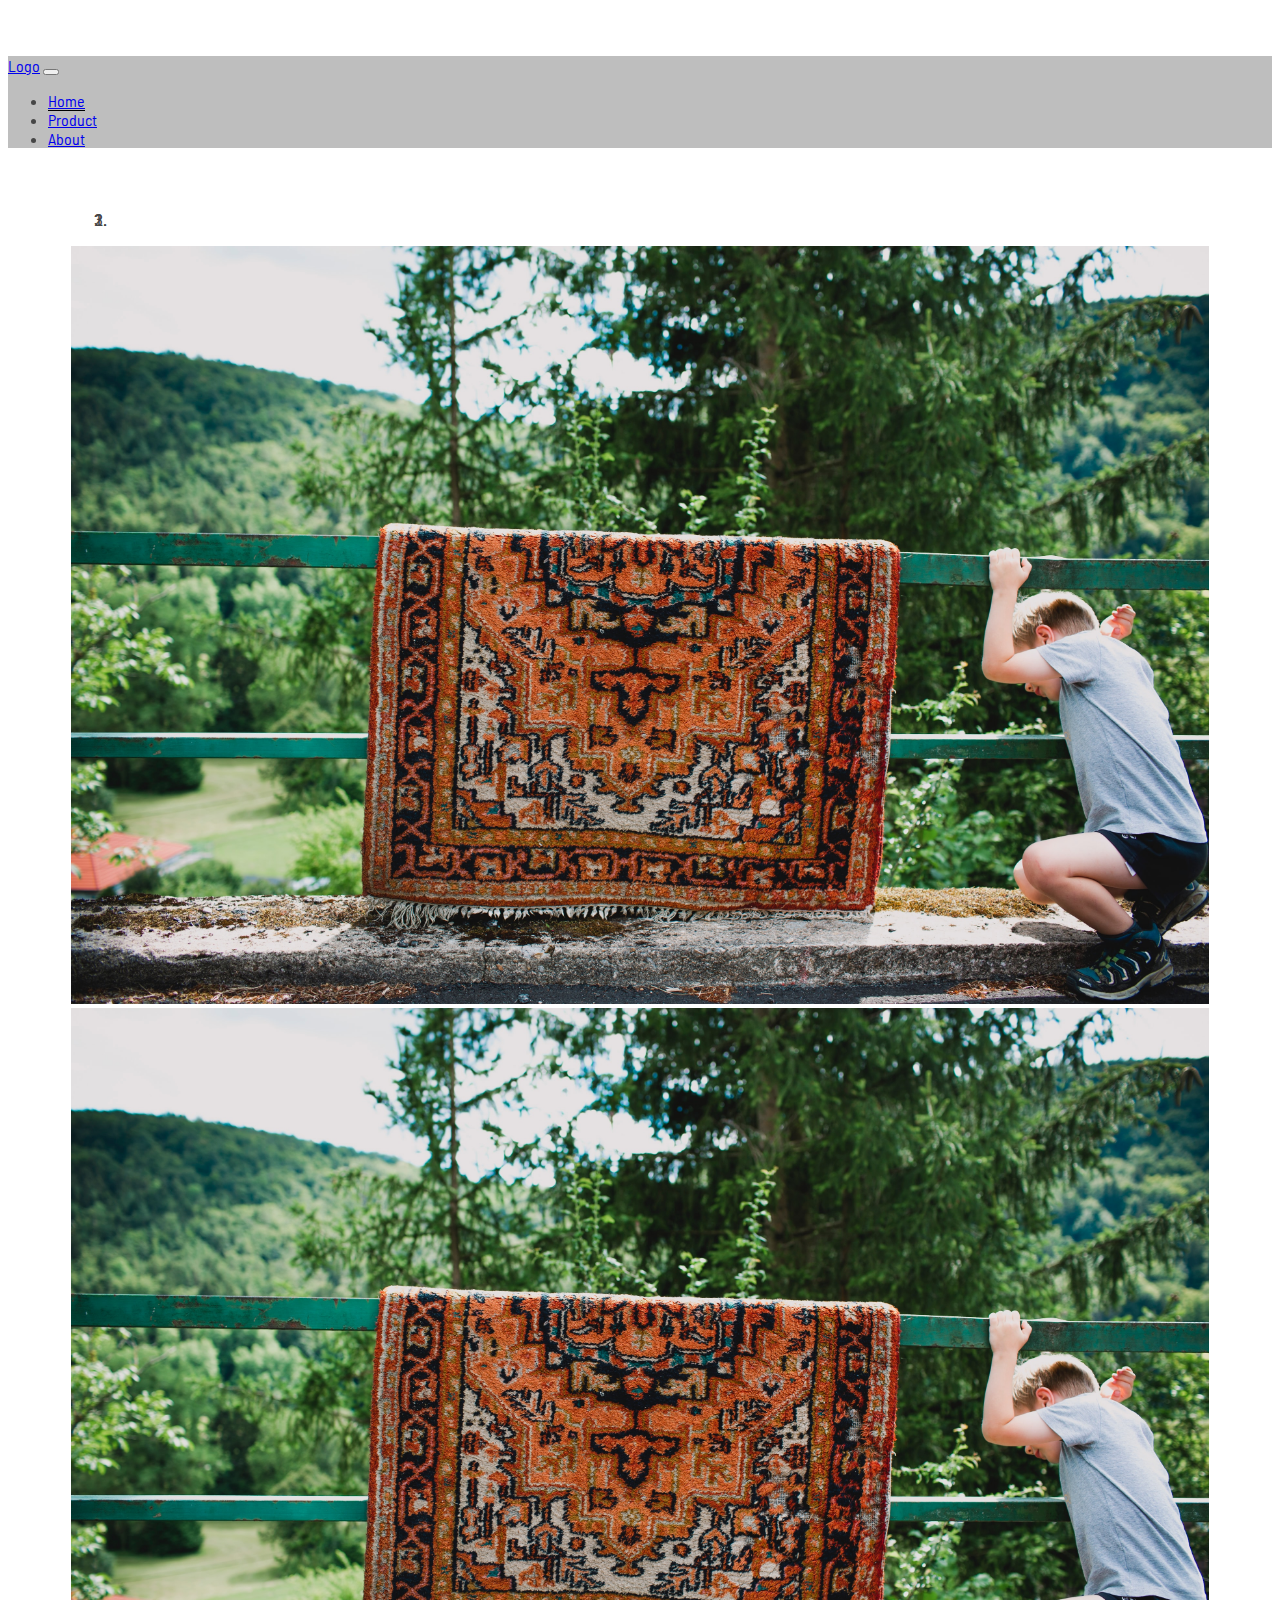
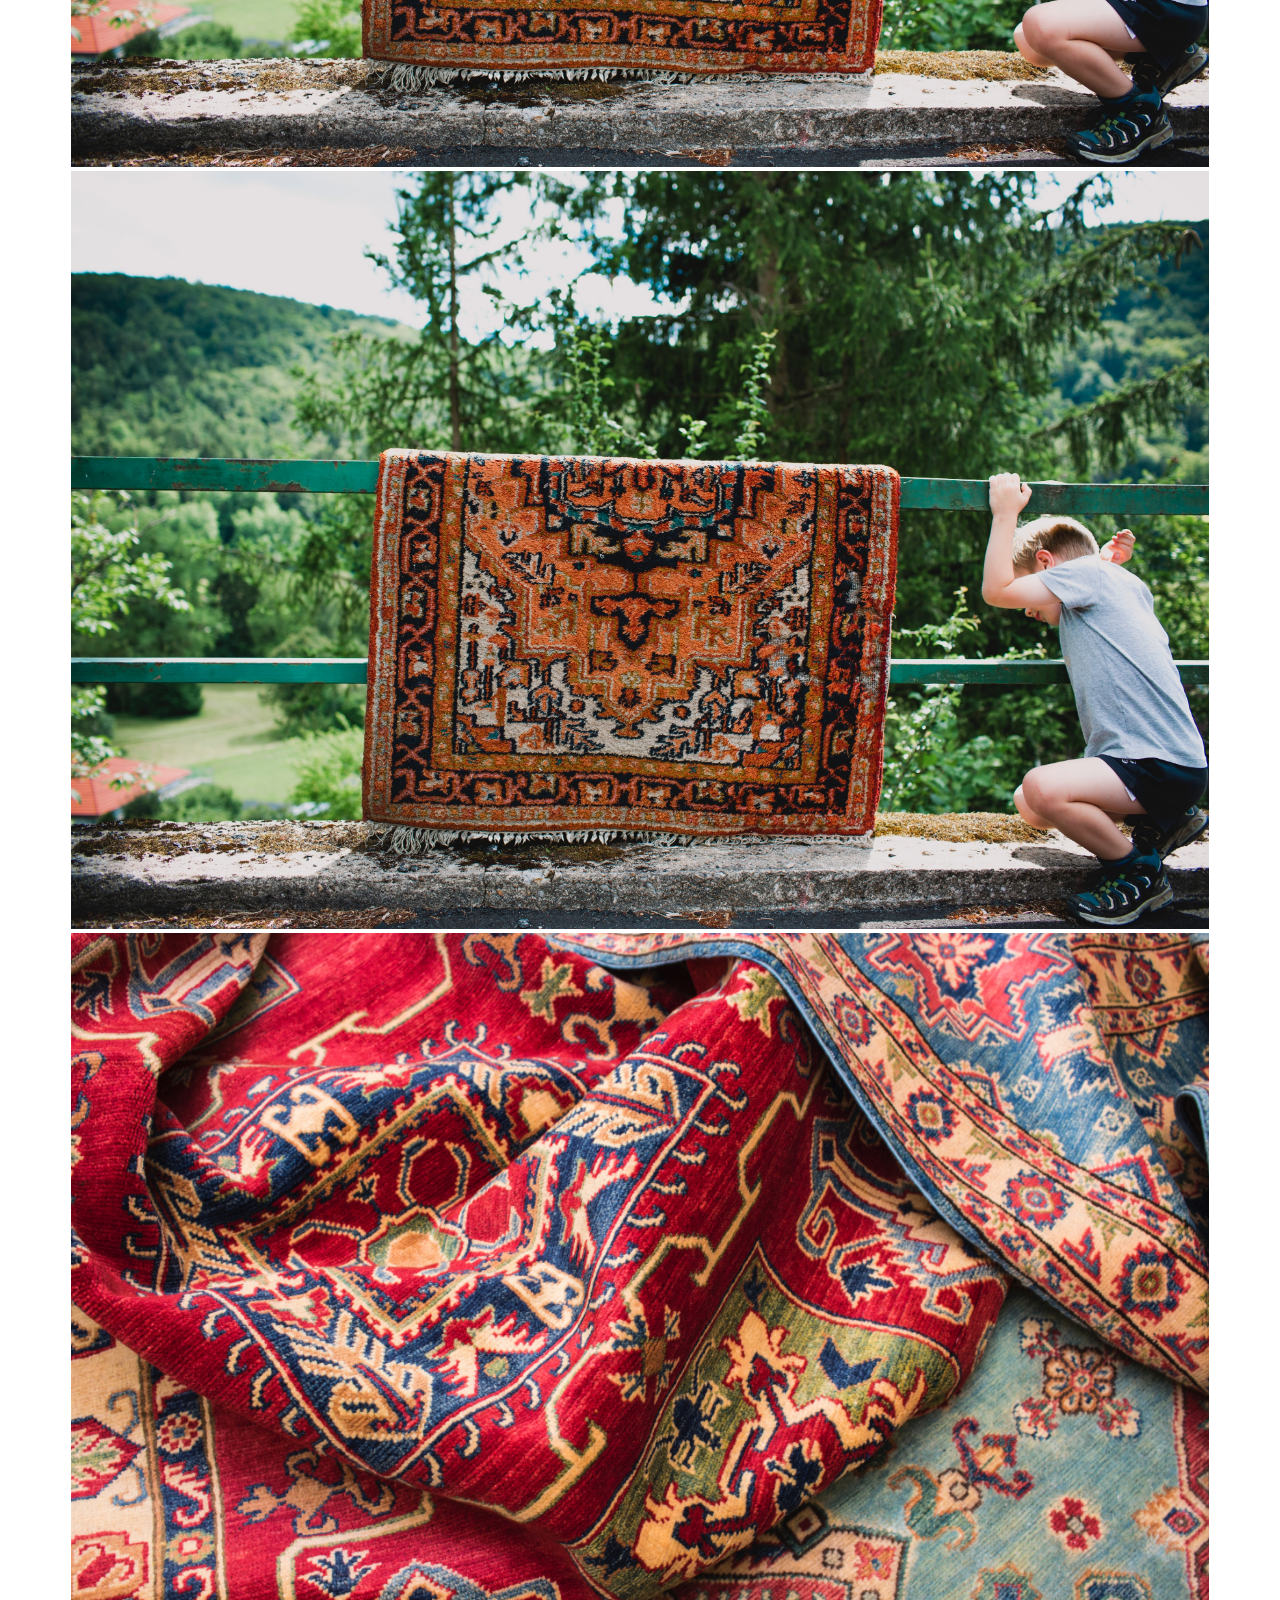
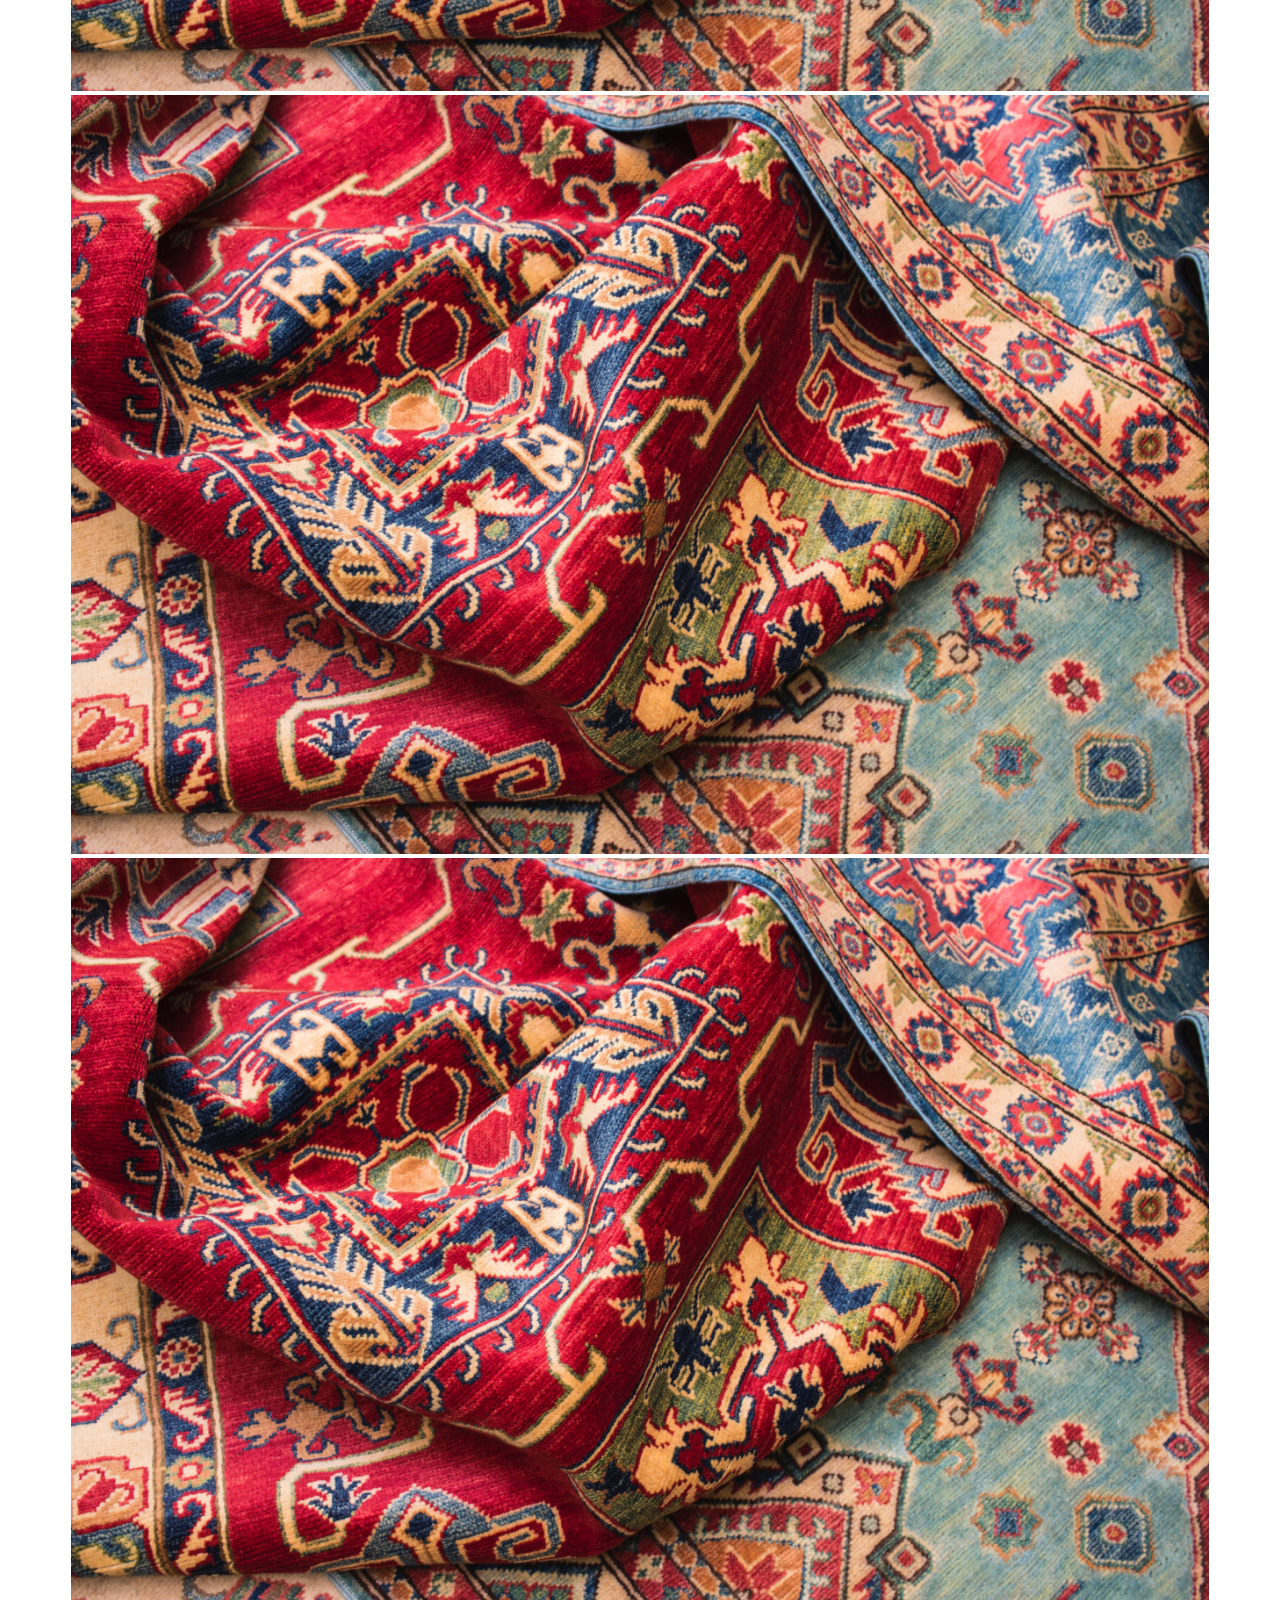
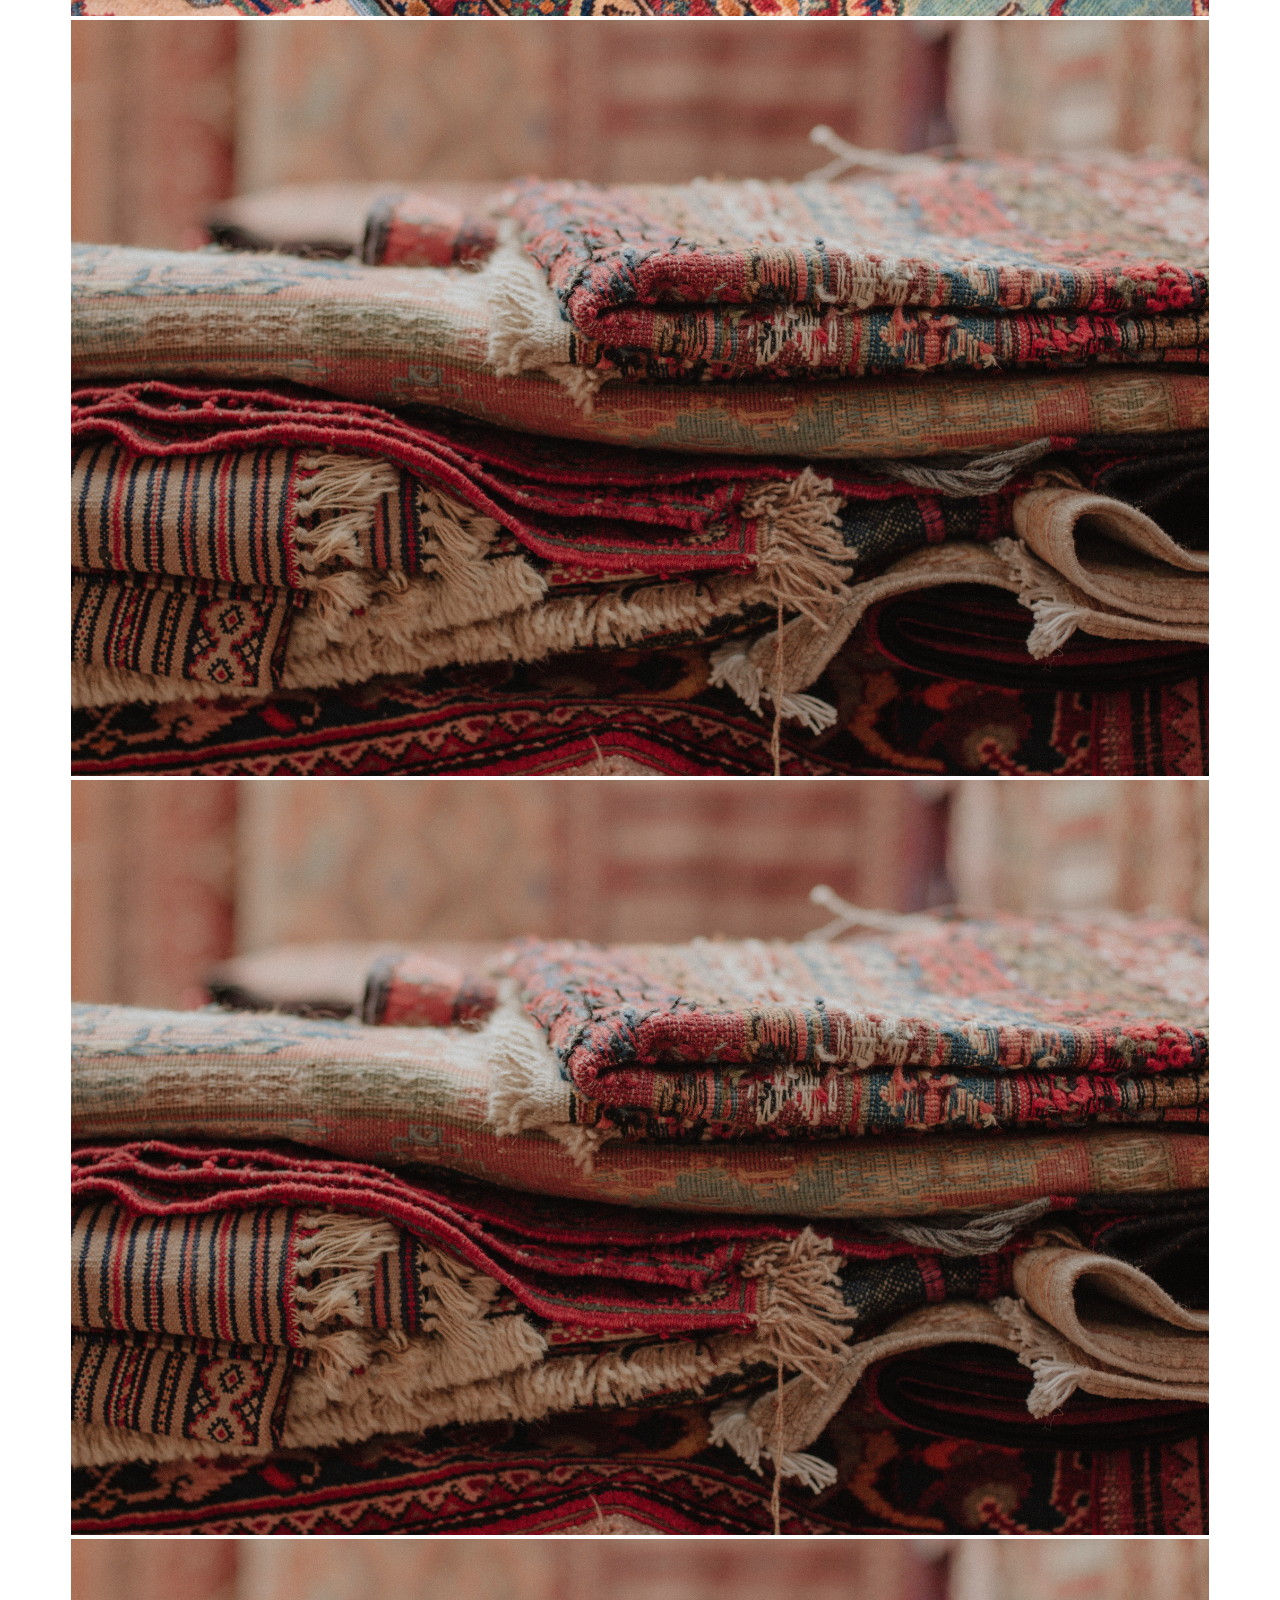
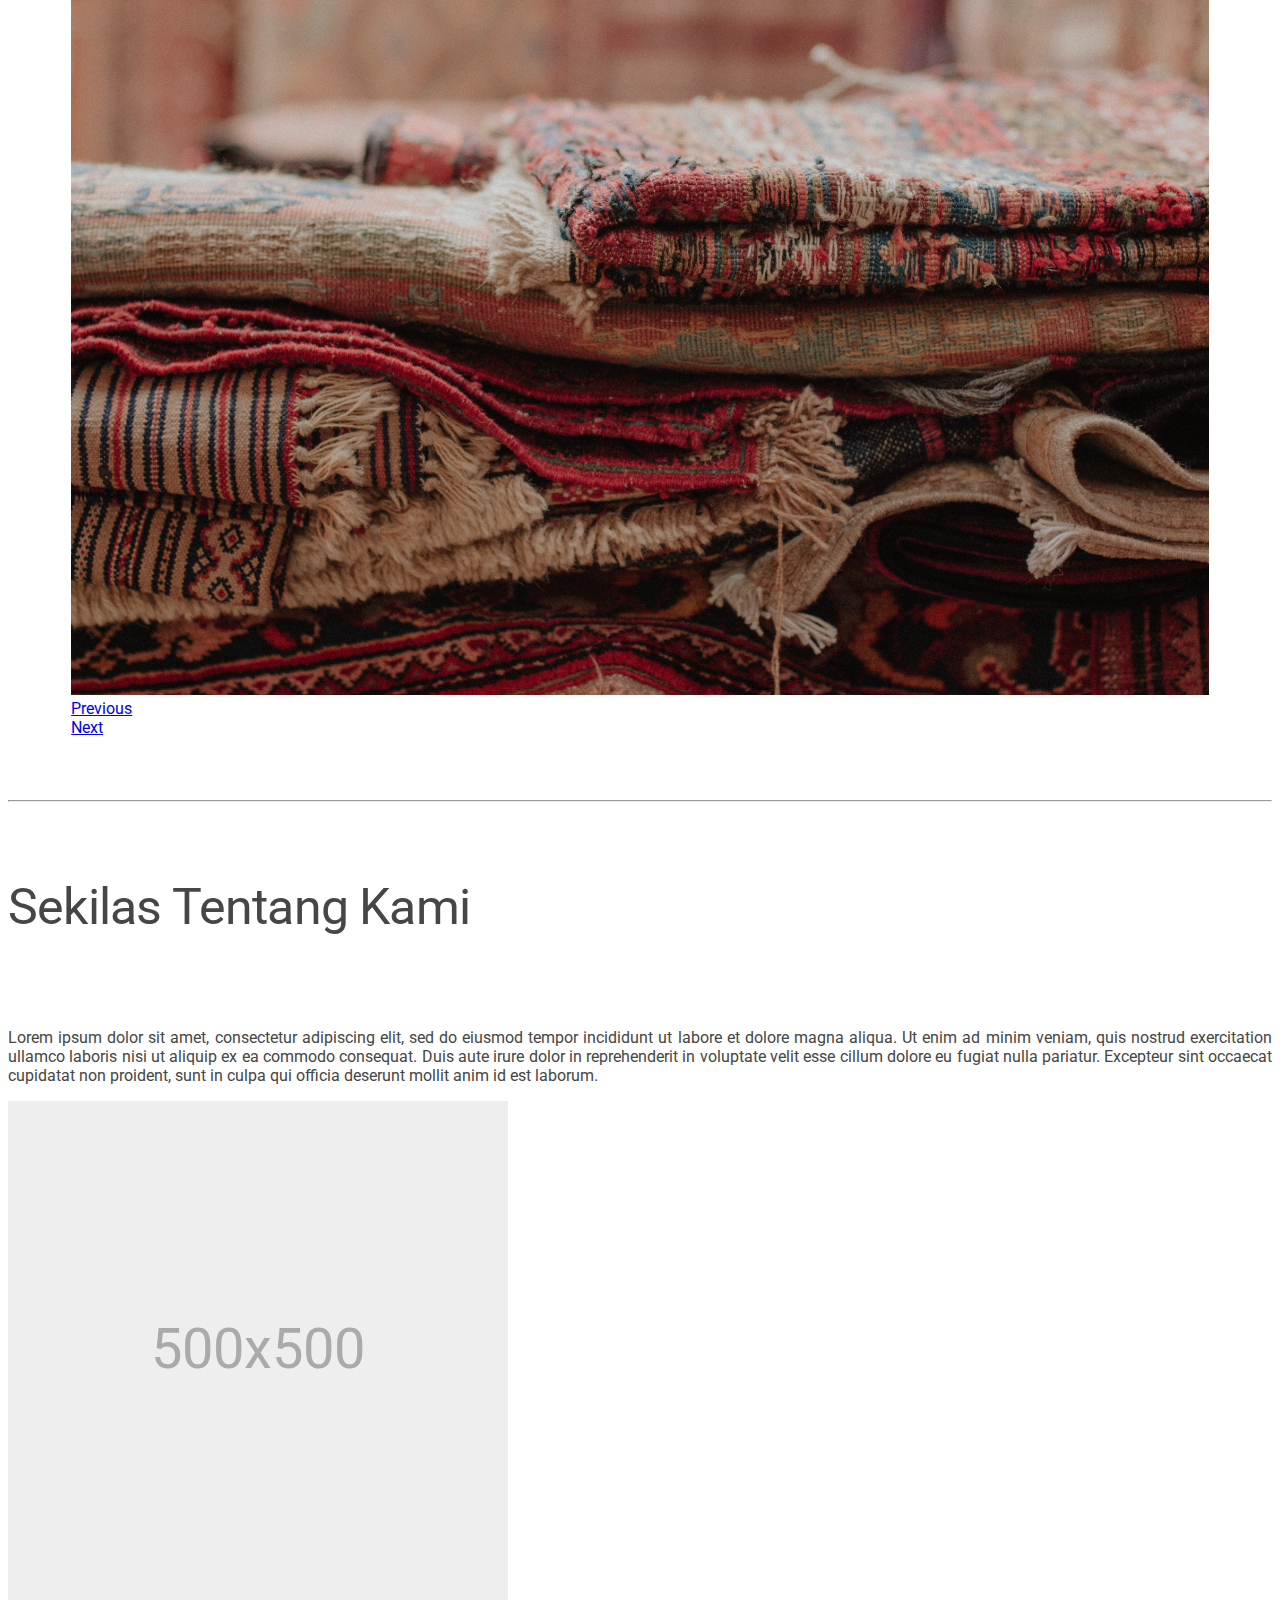
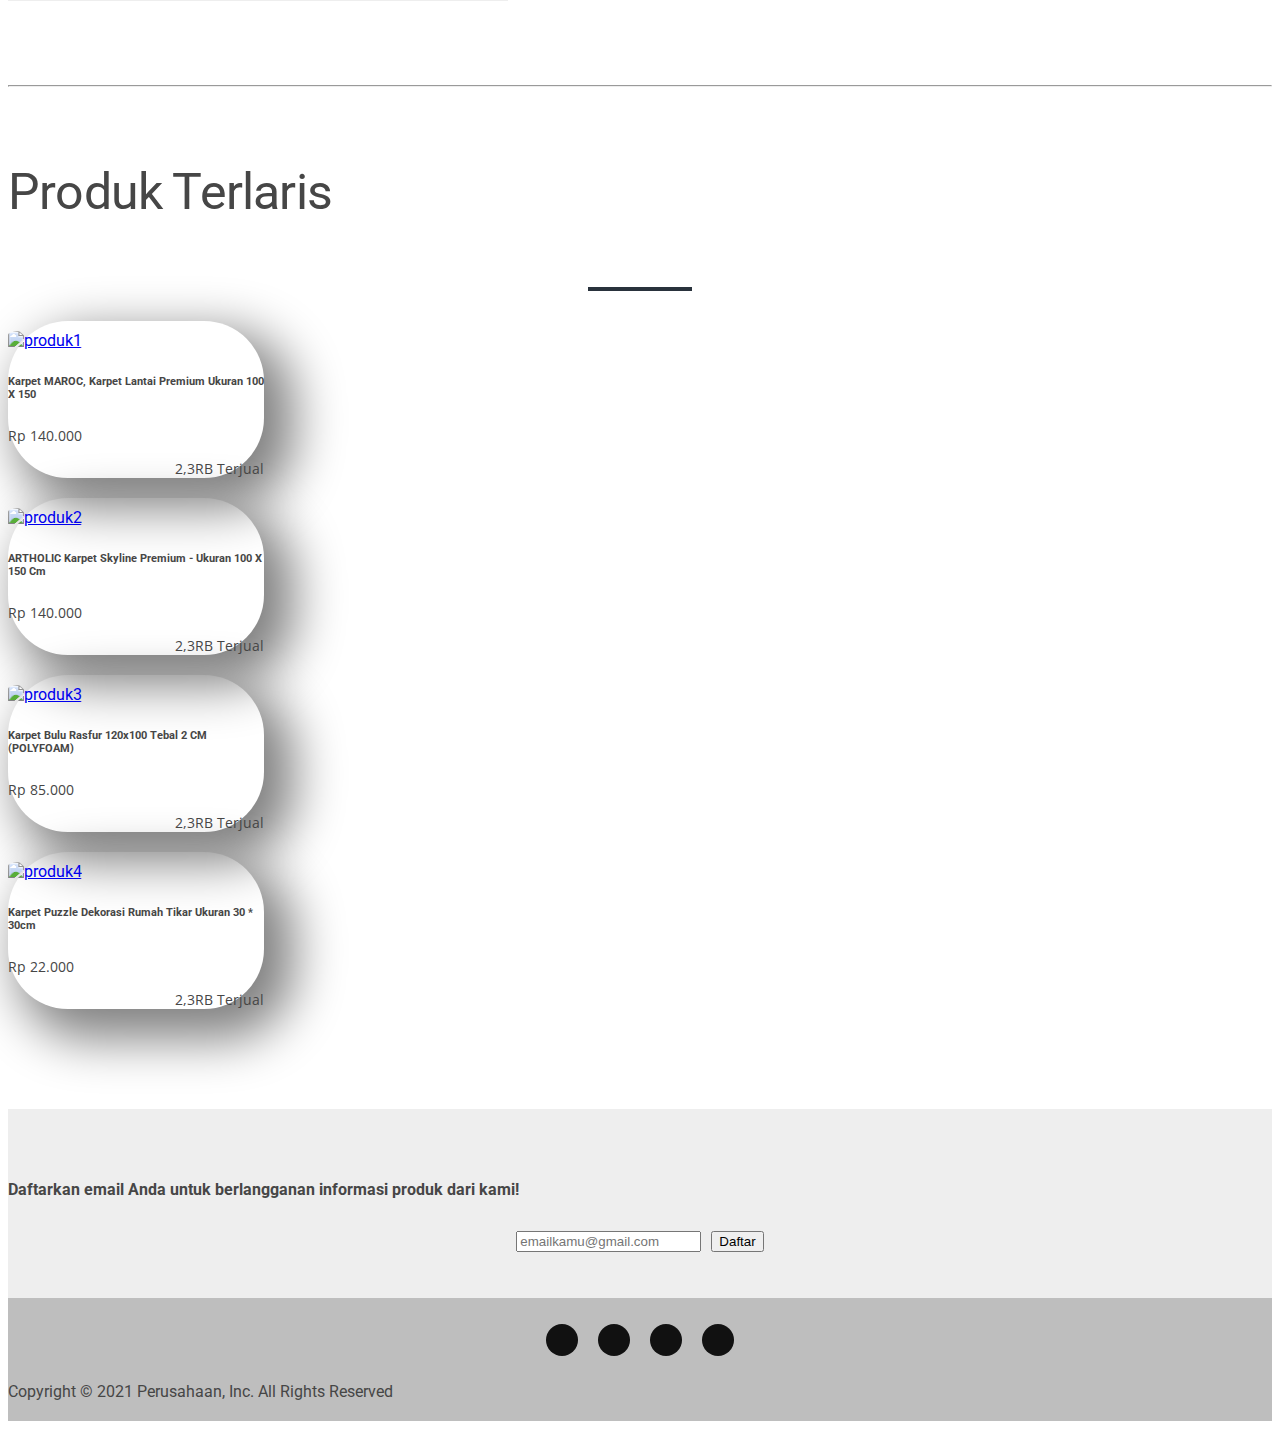
==== index.html @ ca26a79b "Menambahkan index.html, css dan image" ====
<!doctype html>
<html lang="en">

<head>
  <meta charset="utf-8">
  <meta name="viewport" content="width=device-width, initial-scale=1">
  <title>Toko Karpet</title>

  <link rel="canonical" href="https://v5.getbootstrap.com/docs/5.0/examples/carousel/">
  <link rel="preconnect" href="https://fonts.gstatic.com">
  <link href="https://fonts.googleapis.com/css2?family=Open+Sans:wght@700&display=swap" rel="stylesheet">
  <link href="https://fonts.googleapis.com/css2?family=Barlow+Semi+Condensed:wght@300&display=swap" rel="stylesheet">
  <link href="https://fonts.googleapis.com/css2?family=Roboto&display=swap" rel="stylesheet">

  <!-- Bootstrap core CSS -->
  <link rel="stylesheet" href="https://stackpath.bootstrapcdn.com/bootstrap/5.0.0-alpha1/css/bootstrap.min.css"
    integrity="sha384-r4NyP46KrjDleawBgD5tp8Y7UzmLA05oM1iAEQ17CSuDqnUK2+k9luXQOfXJCJ4I" crossorigin="anonymous">
  <script src="https://stackpath.bootstrapcdn.com/bootstrap/5.0.0-alpha1/js/bootstrap.min.js"
    integrity="sha384-oesi62hOLfzrys4LxRF63OJCXdXDipiYWBnvTl9Y9/TRlw5xlKIEHpNyvvDShgf/"
    crossorigin="anonymous"></script>
  <script src="https://cdn.jsdelivr.net/npm/popper.js@1.16.0/dist/umd/popper.min.js"
    integrity="sha384-Q6E9RHvbIyZFJoft+2mJbHaEWldlvI9IOYy5n3zV9zzTtmI3UksdQRVvoxMfooAo"
    crossorigin="anonymous"></script>
  <script src="https://kit.fontawesome.com/c8e4d183c2.js" crossorigin="anonymous"></script>

  <!-- Custom styles for this template -->
  <link href="/css/style.css" rel="stylesheet">
</head>

<body>

  <header>
    <nav class="navbar navbar-expand-md navbar-light fixed-top">
      <div class="container">
        <a class="navbar-brand" href="#">Logo</a>
        <button class="navbar-toggler" type="button" data-toggle="collapse" data-target="#navbarCollapse"
          aria-controls="navbarCollapse" aria-expanded="false" aria-label="Toggle navigation">
          <span class="navbar-toggler-icon"></span>
        </button>
        <div class="collapse navbar-collapse" id="navbarCollapse" >
          <ul class="navbar-nav text-center ml-auto mb-2 mb-md-0" >
            <li class="nav-item active">
              <a class="nav-link" aria-current="page" href="#">Home</a>
            </li>
            <li class="nav-item">
              <a class="nav-link" href="#">Product</a>
            </li>
            <li class="nav-item">
              <a class="nav-link" href="#"">About</a>
            </li>
          </ul>
        </div>
      </div>
    </nav>
  </header>

  <main>

    <div id="myCarousel" class="carousel slide" data-ride="carousel">
      <ol class="carousel-indicators">
        <li data-target="#myCarousel" data-slide-to="0" class="active"></li>
        <li data-target="#myCarousel" data-slide-to="1"></li>
        <li data-target="#myCarousel" data-slide-to="2"></li>
      </ol>
      <div class="carousel-inner">
        <div class="carousel-item active">
          <div class="row">
            <div class="col">
                <a href="#">
                    <img src="img/1.jpg" alt="Image" style="max-width: 100%;">
                </a>
            </div>
            <div class="col">
                <a href="#">
                    <img src="img/1.jpg" alt="Image" style="max-width: 100%;">
                </a>
            </div>
            <div class="col">
                <a href="#">
                    <img src="img/1.jpg" alt="Image" style="max-width: 100%;">
                </a>
            </div>
          </div>
        </div>
        <div class="carousel-item">
          <div class="row">
            <div class="col">
                <a href="#">
                    <img src="img/2.jpg" alt="Image" style="max-width:100%;">
                </a>
            </div>
            <div class="col">
                <a href="#">
                    <img src="img/2.jpg" alt="Image" style="max-width:100%;">
                </a>
            </div>
            <div class="col">
                <a href="#">
                    <img src="img/2.jpg" alt="Image" style="max-width:100%;">
                </a>
            </div>
          </div>
        </div>
        <div class="carousel-item">
          <div class="row">
            <div class="col">
                <a href="#">
                    <img src="img/3.jpg" alt="Image" style="max-width:100%;">
                </a>
            </div>
            <div class="col">
                <a href="#">
                    <img src="img/3.jpg" alt="Image" style="max-width:100%;">
                </a>
            </div>
            <div class="col">
                <a href="#">
                    <img src="img/3.jpg" alt="Image" style="max-width:100%;">
                </a>
            </div>
          </div>
        </div>
      </div>
      <a class="carousel-control-prev" href="#myCarousel" role="button" data-slide="prev">
        <span class="carousel-control-prev-icon" aria-hidden="true"></span>
        <span class="sr-only">Previous</span>
      </a>
      <a class="carousel-control-next" href="#myCarousel" role="button" data-slide="next">
        <span class="carousel-control-next-icon" aria-hidden="true"></span>
        <span class="sr-only">Next</span>
      </a>
    </div>


    <!-- Marketing messaging and featurettes
      ================================================== -->
      <!-- Wrap the rest of the page in another container to center all the content. -->
      
    <div class="container marketing">

      <!-- START THE FEATURETTES -->

      <hr class="featurette-divider" style="margin-top: 20px;">

      <div class="row featurette">
        <div class="col-md-7 order-md-2">
          <h2 class="featurette-heading">Sekilas Tentang Kami</h2><br /><br />
          <p class="lead" style="text-align:justify;">Lorem ipsum dolor sit amet, consectetur adipiscing elit, sed do eiusmod tempor incididunt ut labore et dolore magna aliqua. Ut enim ad minim veniam, quis nostrud exercitation ullamco laboris nisi ut aliquip ex ea commodo consequat. Duis aute irure dolor in reprehenderit in voluptate velit esse cillum dolore eu fugiat nulla pariatur. Excepteur sint occaecat cupidatat non proident, sunt in culpa qui officia deserunt mollit anim id est laborum.</p>
        </div>
        <div class="col-md-5 order-md-1">
          <svg class="bd-placeholder-img bd-placeholder-img-lg featurette-image img-fluid mx-auto" width="500"
            height="500" xmlns="http://www.w3.org/2000/svg" aria-label="Placeholder: 500x500"
            preserveAspectRatio="xMidYMid slice" role="img" focusable="false">
            <title>Placeholder</title>
            <rect width="100%" height="100%" fill="#eee" /><text x="50%" y="50%" fill="#aaa" dy=".3em">500x500</text>
        </svg>
    </div>
</div>

<hr class="featurette-divider">

<h2 class="featurette-heading text-center mb-0">Produk Terlaris</h2><br />
<div style="margin:10px auto 30px; width: 100px; border: 2px solid #29323c;"></div>
<div class="row justify-content-center">
  <div class="card mr-3" style="width: 16rem;">
      <a href="#"><img src="https://cf.shopee.co.id/file/49ec6f7599557628868619a25c5a450c"
        class="card-img-top" alt="produk1"></a>
      <div class="card-body">
          <h6 class="card-title">Karpet MAROC, Karpet Lantai Premium Ukuran 100 X 150</h6>
          <p>Rp 140.000</p>
          <div class="row">
            <div class="col">
              <div class="star">  
                <i class="fas fa-star"></i>
                <i class="fas fa-star"></i>
                <i class="fas fa-star"></i>
                <i class="fas fa-star"></i>
                <i class="fas fa-star"></i>
              </div>
            </div>
            <div class="col">
              <p style="text-align: right;">2,3RB Terjual</p>
            </div>
          </div>
      </div>
  </div>
  <div class="card mr-3" style="width: 16rem;">
    <a href="#"><img src="https://cf.shopee.co.id/file/7f1f7db8858b4bcbce43bacedaa20bc1"
      class="card-img-top" alt="produk2"></a>
      <div class="card-body">
          <h6 class="card-title">ARTHOLIC Karpet Skyline Premium - Ukuran 100 X 150 Cm </h6>
          <p >Rp 140.000</p>
          <div class="row">
            <div class="col">
              <div class="star">  
                <i class="fas fa-star"></i>
                <i class="fas fa-star"></i>
                <i class="fas fa-star"></i>
                <i class="fas fa-star"></i>
                <i class="fas fa-star"></i>
              </div>
            </div>
            <div class="col">
              <p style="text-align: right;">2,3RB Terjual</p>
            </div>
          </div>
      </div>
  </div>
  <div class="card mr-3" style="width: 16rem;">
    <a href="#"><img src="https://cf.shopee.co.id/file/08c3db2c6adf3b441f1f9015629a0ccb"
      class="card-img-top" alt="produk3" ></a>    
    <div class="card-body">
        <h6 class="card-title">Karpet Bulu Rasfur 120x100 Tebal 2 CM (POLYFOAM)</h6>
        <p>Rp 85.000</p>
        <div class="row">
          <div class="col">
            <div class="star">  
              <i class="fas fa-star"></i>
              <i class="fas fa-star"></i>
              <i class="fas fa-star"></i>
              <i class="fas fa-star"></i>
              <i class="far fa-star"></i>
            </div>
          </div>
          <div class="col">
            <p style="text-align: right;">2,3RB Terjual</p>
          </div>
        </div>
      </div>
    </div>
        <div class="card mr-3" style="width: 16rem;">
          <a href="#"><img src="https://cf.shopee.co.id/file/e10cc2b2d6896cc6aa17faf5b9c01986"
            class="card-img-top" alt="produk4"></a>
            <div class="card-body">
                <h6 class="card-title"> Karpet Puzzle Dekorasi Rumah Tikar Ukuran 30 * 30cm</h6>
                <p>Rp 22.000</p>
                <div class="row">
                  <div class="col">
                    <div class="star">  
                      <i class="fas fa-star"></i>
                      <i class="fas fa-star"></i>
                      <i class="fas fa-star"></i>
                      <i class="fas fa-star"></i>
                      <i class="far fa-star"></i>
                    </div>
                  </div>
                  <div class="col">
                    <p style="text-align: right;">2,3RB Terjual</p>
                  </div>
                </div>
            </div>
        </div>
    </div>

      <!-- /END THE FEATURETTES -->

    </div><!-- /.container -->

    <div class="langganan text-center" style="margin-top:100px; padding-top: 50px; padding-bottom: 30px;">
      <h4 style="padding-bottom: 10px;">Daftarkan email Anda untuk berlangganan informasi produk dari kami!</h4>
      <form action="#" >
        <div class="sosmed-wrapper">   
          <input type="email" placeholder="emailkamu@gmail.com">       
          <input type="submit" value="Daftar" style="margin-left: 10px;">
        </div>
      </form>
    </div>

    <!-- FOOTER -->
    <footer>
      <div class="container" style="padding-top: 10px;">
        <div class="sosmed-wrapper" style="padding-bottom: 10px;">
          <div class="box-sosmed">
            <a href="#"><i class="fa fa-instagram" aria-hidden="true"></i></a>
          </div>
          <div class="box-sosmed">
            <a href="#"><i class="fa fa-linkedin" aria-hidden="true"></i></a>
          </div>
          <div class="box-sosmed">
            <a href="#"><i class="fa fa-twitter" aria-hidden="true"></i></a>
          </div>
          <div class="box-sosmed">
            <a href="#"><i class="fa fa-facebook" aria-hidden="true"></i></a>
          </div>
        </div>
        <p class="text-center" style="margin-bottom: 0%; padding-bottom: 20px;">Copyright &copy; 2021 Perusahaan, Inc. All Rights Reserved</p>
      </div>
    </footer>
  </main>



</body>

</html>
---- css/style.css ----
.bd-placeholder-img {
    font-size: 1.125rem;
    text-anchor: middle;
    -webkit-user-select: none;
    -moz-user-select: none;
    -ms-user-select: none;
    user-select: none;
  }

  @media (min-width: 768px) {
    .bd-placeholder-img-lg {
      font-size: 3.5rem;
    }
  }

  /* GLOBAL STYLES
  --------------------------------------------- */
  /* Padding below the footer and lighter body text */

  body {
    padding-top: 3rem;
    color: #464646;
    font-family: 'Roboto', sans-serif;
  }

  nav {
      background-color: rgb(190, 190, 190);
      font-family: 'Barlow Semi Condensed';
  }

  .langganan {
    background-color: #eee;
  }

  .nav-link:hover{
    border-bottom: 1px solid black;
  }

  .nav-item.active .nav-link {
    border-bottom: 1px solid black;
  }

  .star {
    margin-left: 12px;
    color: orange;
    font-size: 13px;
  }
  
  /* CUSTOMIZE THE CAROUSEL
  -------------------------------------------- */

  /* Carousel base class */
  .carousel {
    margin: 5%;
    width: auto;
  }

  .col {
    padding: 0%;
  }


  /* MARKETING CONTENT
-------------------------------------------------- */

  /* Center align the text within the three columns below the carousel */
  .marketing .col-lg-4 {
    margin-bottom: 1.5rem;
    text-align: center;
  }

  .marketing h2 {
    font-weight: 400;
  }

  .marketing .col-lg-4 p {
    margin-right: .75rem;
    margin-left: .75rem;
  }


  /* Featurettes
------------------------- */


  /* Thin out the marketing headings */
  .featurette-heading {
    font-weight: 300;
    line-height: 1;
    letter-spacing: -.05rem;
  }

  .card {
    fill: white;
    border-radius: 60px;
    box-shadow: 20px 20px 50px 10px grey;
    margin-bottom: 20px;
  }

  .card-body p {
      font-family: 'Open Sans';
      font-size: 14px;
  }

  .card-img-top {
    border-radius: 20%; 
    margin-top: 10px;
  }

  footer {
    background-color: rgb(190, 190, 190);
  }

  .box-sosmed{
    width: 32px;
    height: 32px;
    margin-left: 10px;
    margin-right: 10px;
    border-radius: 50%;
    background-color: rgb(17, 17, 17);
  }

  .box-sosmed i {
    vertical-align: bottom;
    font-size: 18px;
    color: #eee;
  }
  
  .sosmed-wrapper {
    text-align: center;
    margin-top: 1em;
    margin-bottom: 1em;
    display: flex;
    padding: 0px 10%;
    -webkit-box-pack: justify;
    justify-content: center;
  }

  .carousel-control-prev, .carousel-control-next, .carousel-indicators{
    display: none;
  }

  .imghide {
      display: none;
  }

  /* RESPONSIVE CSS
-------------------------------------------------- */

  @media (min-width: 40em) {

    /* Bump up size of carousel content */

    .featurette-heading {
      font-size: 50px;
    }
    .featurette-divider {
      margin: 5rem 0;
    }
    .carousel-control-prev, .carousel-control-next, .carousel-indicators{
      display:flex;
    }
    
  }
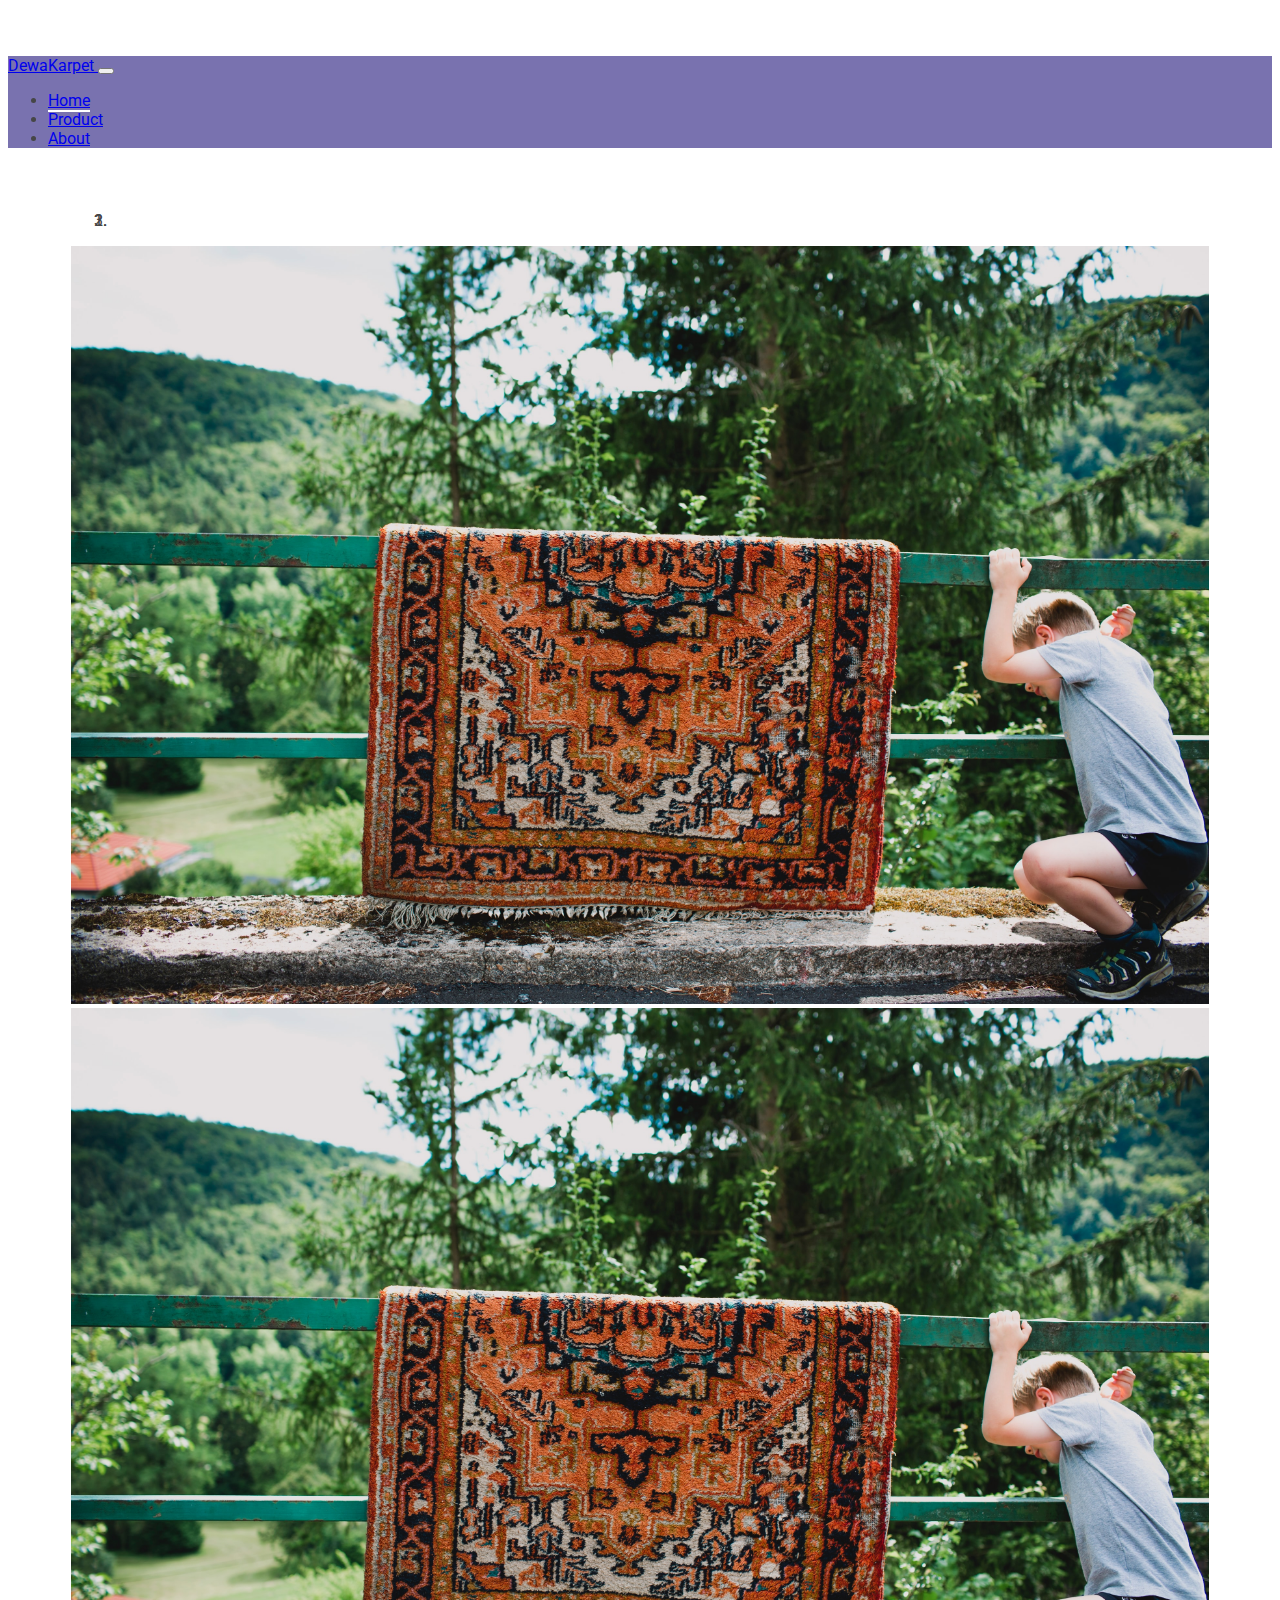
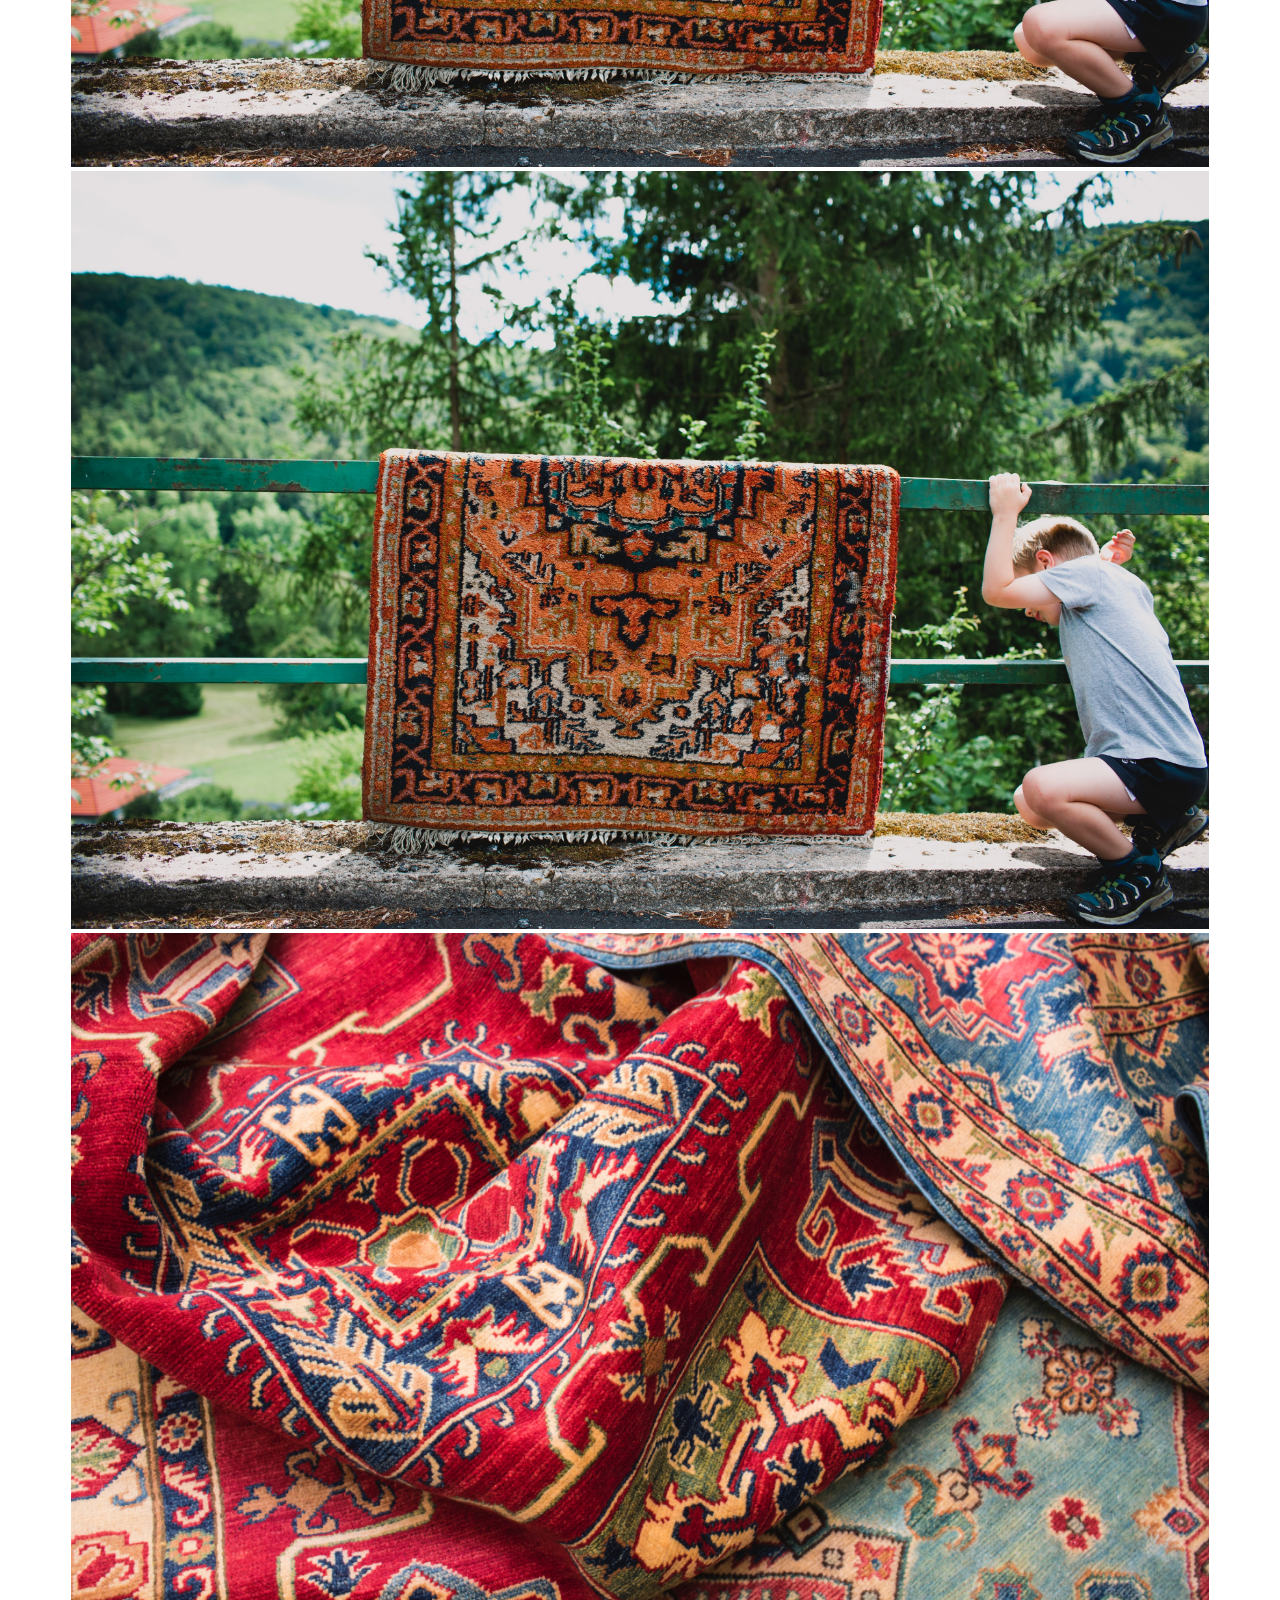
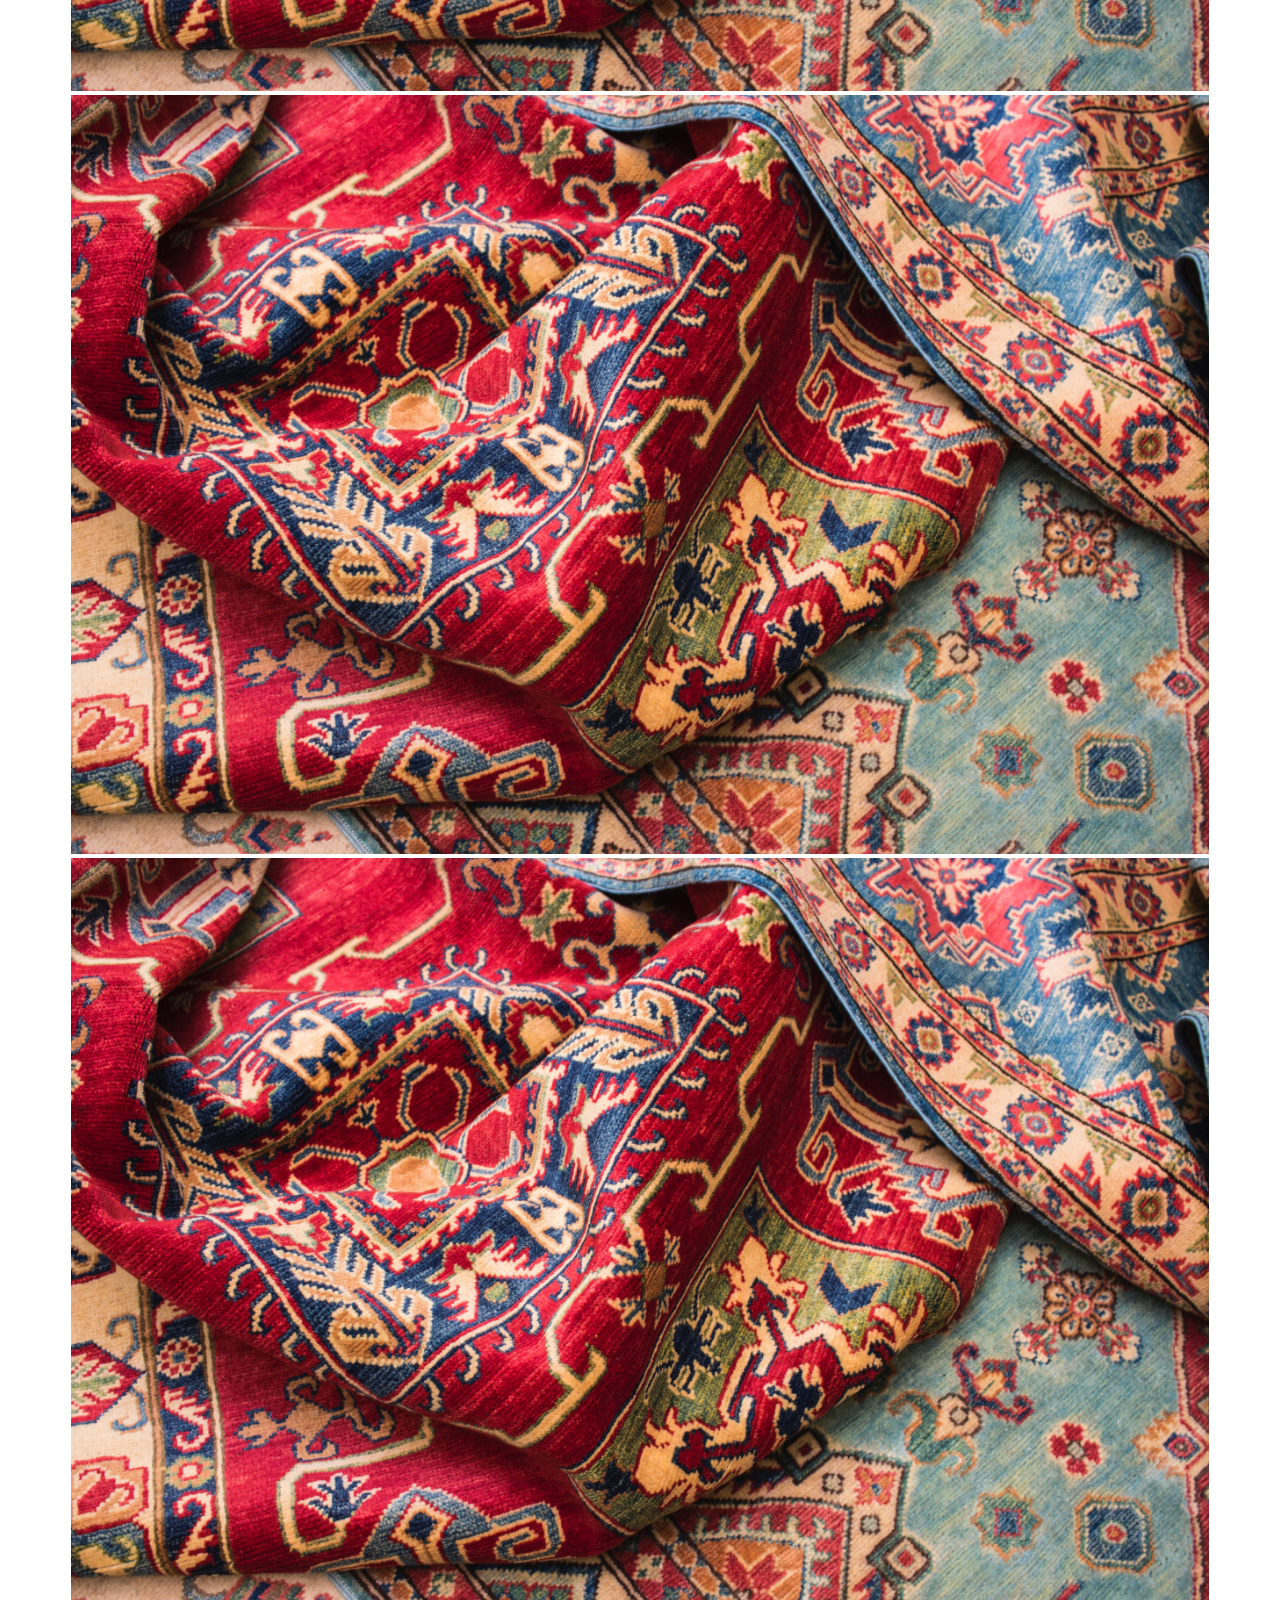
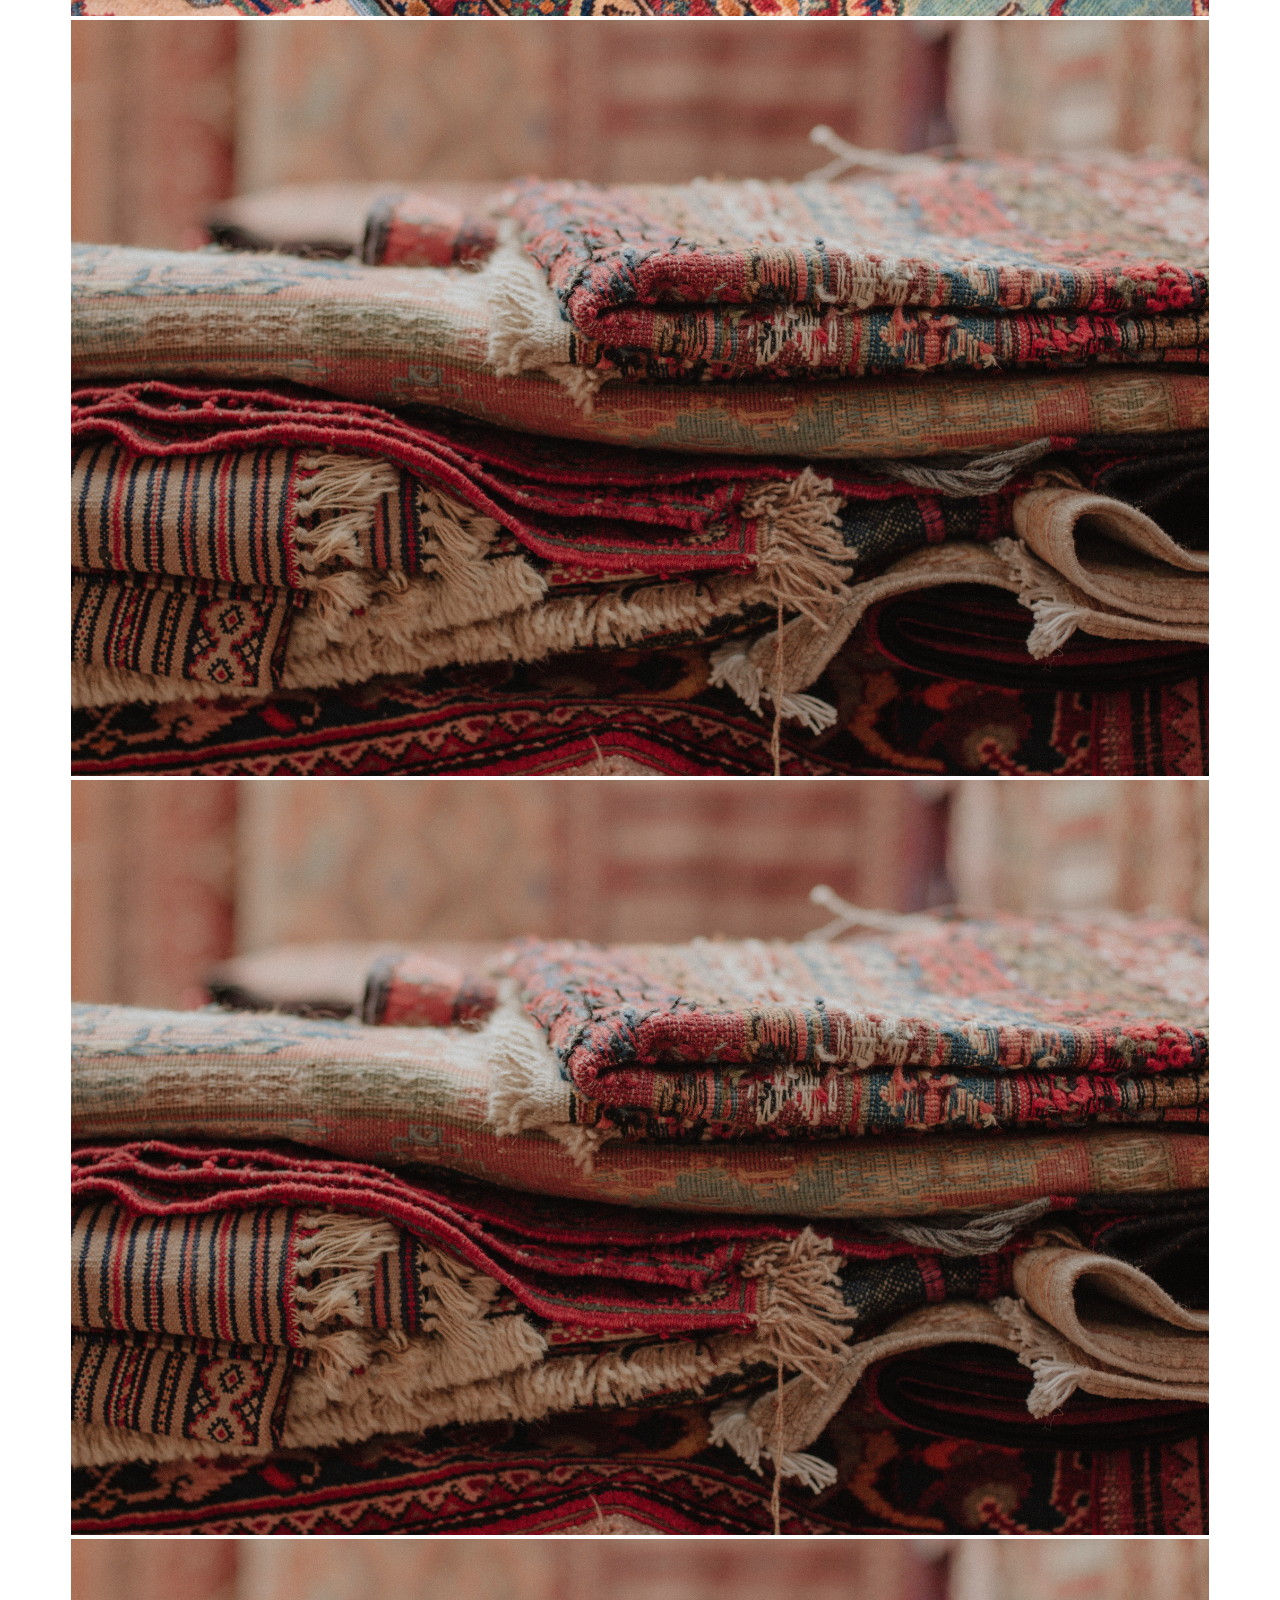
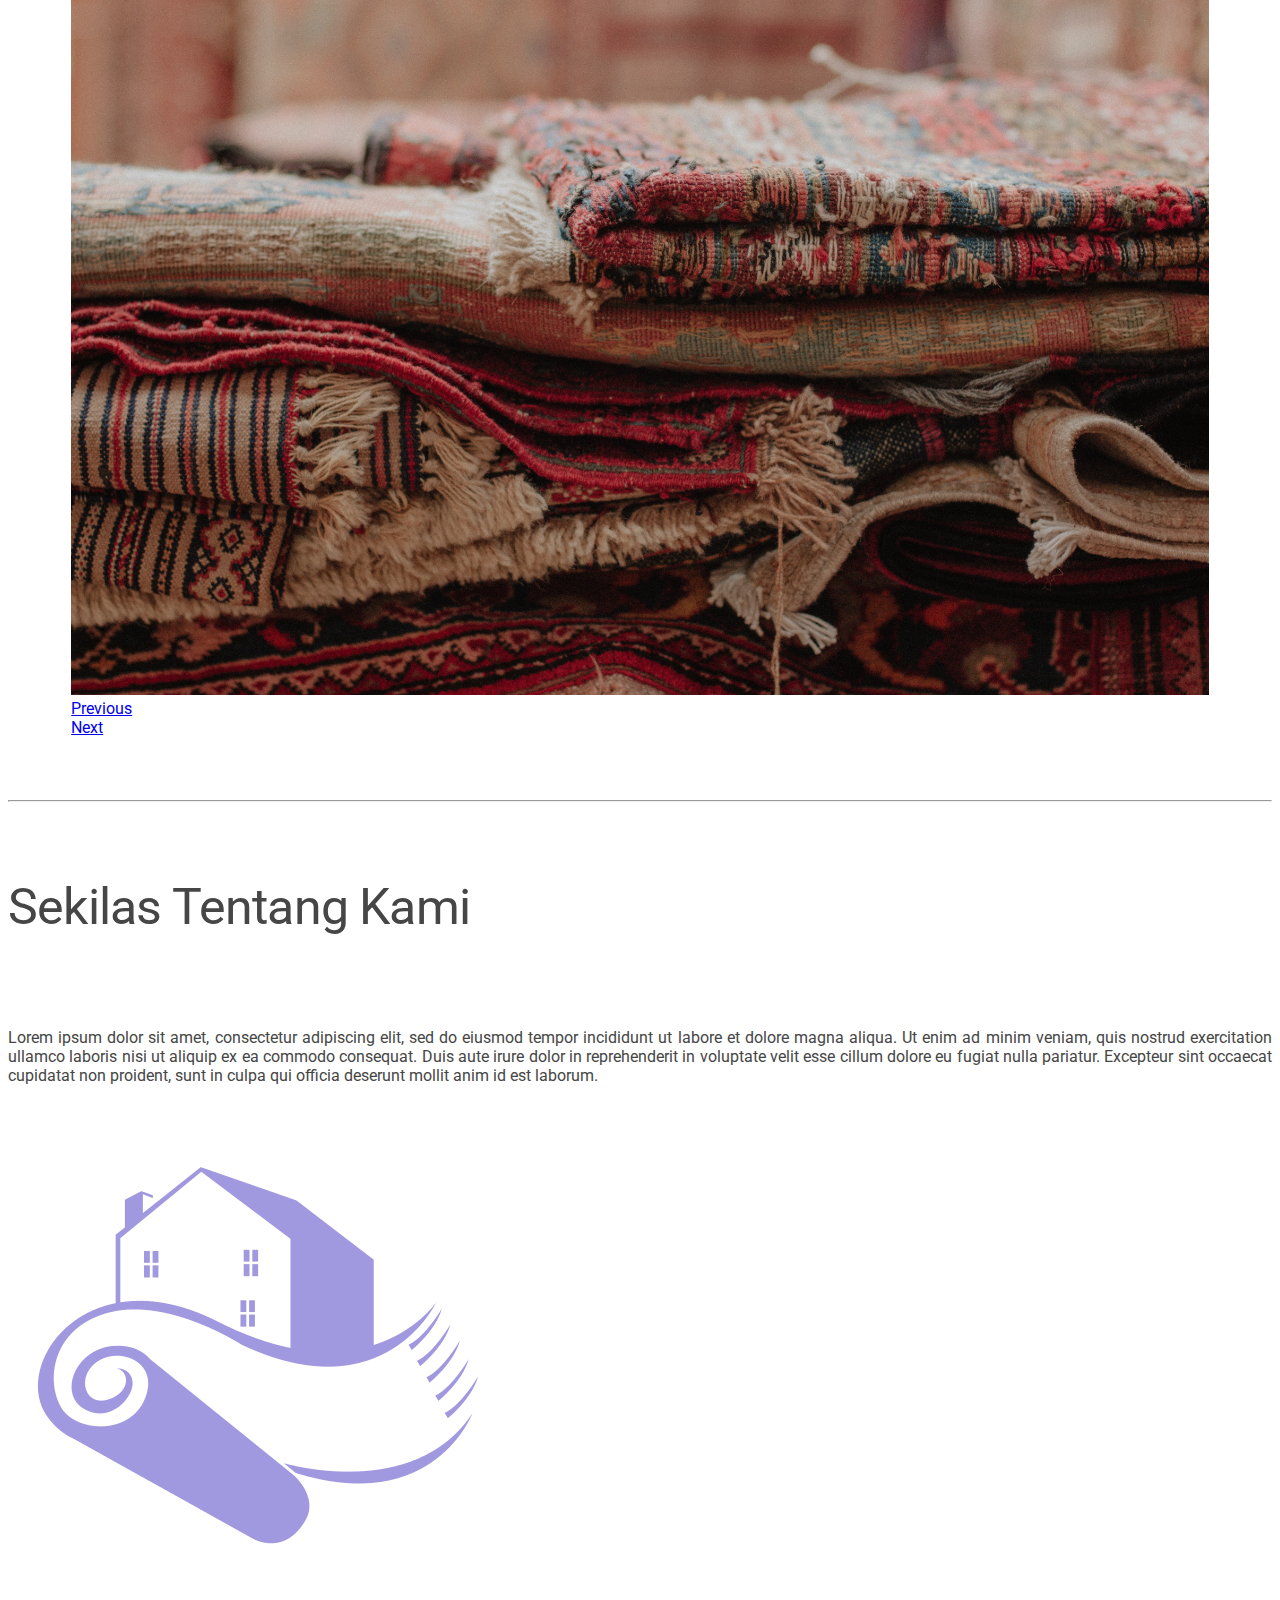
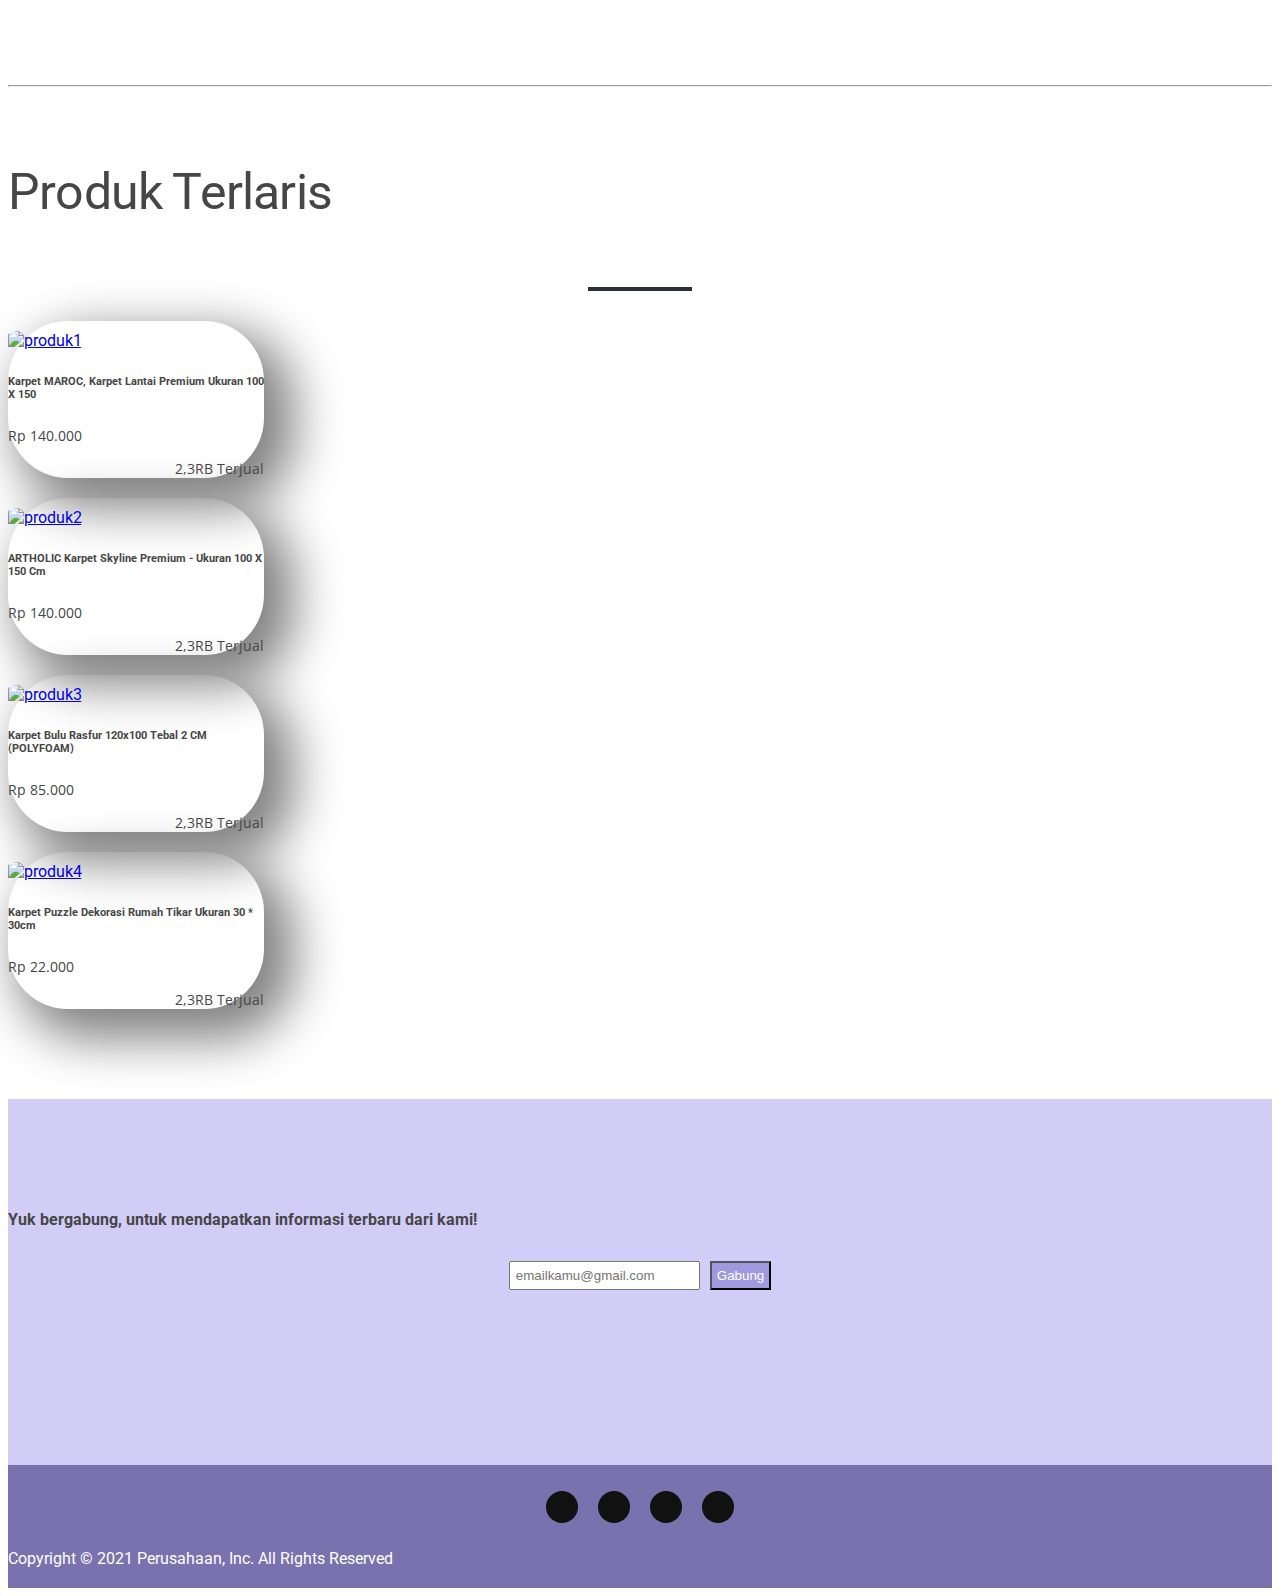
==== commit 88fe6092: "Membenarkan navbar, dan mengganti warna" ====
--- a/index.html
+++ b/index.html
@@ -13,14 +13,9 @@
   <link href="https://fonts.googleapis.com/css2?family=Roboto&display=swap" rel="stylesheet">
 
   <!-- Bootstrap core CSS -->
-  <link rel="stylesheet" href="https://stackpath.bootstrapcdn.com/bootstrap/5.0.0-alpha1/css/bootstrap.min.css"
-    integrity="sha384-r4NyP46KrjDleawBgD5tp8Y7UzmLA05oM1iAEQ17CSuDqnUK2+k9luXQOfXJCJ4I" crossorigin="anonymous">
-  <script src="https://stackpath.bootstrapcdn.com/bootstrap/5.0.0-alpha1/js/bootstrap.min.js"
-    integrity="sha384-oesi62hOLfzrys4LxRF63OJCXdXDipiYWBnvTl9Y9/TRlw5xlKIEHpNyvvDShgf/"
-    crossorigin="anonymous"></script>
-  <script src="https://cdn.jsdelivr.net/npm/popper.js@1.16.0/dist/umd/popper.min.js"
-    integrity="sha384-Q6E9RHvbIyZFJoft+2mJbHaEWldlvI9IOYy5n3zV9zzTtmI3UksdQRVvoxMfooAo"
-    crossorigin="anonymous"></script>
+  <link href="https://cdn.jsdelivr.net/npm/bootstrap@5.0.0-beta3/dist/css/bootstrap.min.css" rel="stylesheet" integrity="sha384-eOJMYsd53ii+scO/bJGFsiCZc+5NDVN2yr8+0RDqr0Ql0h+rP48ckxlpbzKgwra6" crossorigin="anonymous">
+  <script src="https://cdn.jsdelivr.net/npm/bootstrap@5.0.0-beta3/dist/js/bootstrap.bundle.min.js" integrity="sha384-JEW9xMcG8R+pH31jmWH6WWP0WintQrMb4s7ZOdauHnUtxwoG2vI5DkLtS3qm9Ekf" crossorigin="anonymous"></script>
+
   <script src="https://kit.fontawesome.com/c8e4d183c2.js" crossorigin="anonymous"></script>
 
   <!-- Custom styles for this template -->
@@ -30,23 +25,24 @@
 <body>
 
   <header>
-    <nav class="navbar navbar-expand-md navbar-light fixed-top">
+    <nav class="navbar navbar-expand-lg navbar-dark shadow py-3 container-fluid fixed-top">
       <div class="container">
-        <a class="navbar-brand" href="#">Logo</a>
-        <button class="navbar-toggler" type="button" data-toggle="collapse" data-target="#navbarCollapse"
-          aria-controls="navbarCollapse" aria-expanded="false" aria-label="Toggle navigation">
+        <a class="navbar-brand" href="#">
+          Dewa<span class="fw-bold">Karpet</span>
+        </a>
+        <button class="navbar-toggler" type="button" data-bs-toggle="collapse" data-bs-target="#navbarNav" aria-controls="navbarNav" aria-expanded="false" aria-label="Toggle navigation">
           <span class="navbar-toggler-icon"></span>
         </button>
-        <div class="collapse navbar-collapse" id="navbarCollapse" >
-          <ul class="navbar-nav text-center ml-auto mb-2 mb-md-0" >
-            <li class="nav-item active">
-              <a class="nav-link" aria-current="page" href="#">Home</a>
+        <div class="collapse navbar-collapse" id="navbarNav">
+          <ul class="navbar-nav ms-auto">
+            <li class="nav-item">
+              <a class="nav-link active" href="#">Home</a>
             </li>
             <li class="nav-item">
-              <a class="nav-link" href="#">Product</a>
+              <a class="nav-link" href="products.html">Product</a>
             </li>
             <li class="nav-item">
-              <a class="nav-link" href="#"">About</a>
+              <a class="nav-link" href="about.html">About</a>
             </li>
           </ul>
         </div>
@@ -151,8 +147,8 @@
           <svg class="bd-placeholder-img bd-placeholder-img-lg featurette-image img-fluid mx-auto" width="500"
             height="500" xmlns="http://www.w3.org/2000/svg" aria-label="Placeholder: 500x500"
             preserveAspectRatio="xMidYMid slice" role="img" focusable="false">
-            <title>Placeholder</title>
-            <rect width="100%" height="100%" fill="#eee" /><text x="50%" y="50%" fill="#aaa" dy=".3em">500x500</text>
+            <rect width="100%" height="100%" fill="#ffff" />
+            <image xlink:href="assets\231193a58229f3feb3f90a65a0826d0b.png" width="100%" mask="url(#mask)"></image>
         </svg>
     </div>
 </div>
@@ -256,12 +252,12 @@
 
     </div><!-- /.container -->
 
-    <div class="langganan text-center" style="margin-top:100px; padding-top: 50px; padding-bottom: 30px;">
-      <h4 style="padding-bottom: 10px;">Daftarkan email Anda untuk berlangganan informasi produk dari kami!</h4>
+    <div class="langganan text-center">
+      <h4>Yuk bergabung, untuk mendapatkan informasi terbaru dari kami!</h4>
       <form action="#" >
         <div class="sosmed-wrapper">   
           <input type="email" placeholder="emailkamu@gmail.com">       
-          <input type="submit" value="Daftar" style="margin-left: 10px;">
+          <input type="submit" value="Gabung">
         </div>
       </form>
     </div>
--- a/css/style.css
+++ b/css/style.css
@@ -24,20 +24,37 @@
   }
 
   nav {
-      background-color: rgb(190, 190, 190);
-      font-family: 'Barlow Semi Condensed';
+    background-color: #7972AF;
   }
 
   .langganan {
-    background-color: #eee;
+    background-color: #D2CDF6;
+    margin-top:90px;
+    height: 16rem;
+    padding-top: 90px; 
+    padding-bottom: 20px;
+  }
+
+  .langganan h4 {
+    padding-bottom: 10px;
+  }
+
+  .langganan input {
+    padding: 5px;
+  }
+
+  .langganan input[type=submit] {
+    margin-left: 10px;
+    background-color: #A199DF;
+    color: white;
   }
 
   .nav-link:hover{
-    border-bottom: 1px solid black;
+    font-weight: bold;
   }
 
-  .nav-item.active .nav-link {
-    border-bottom: 1px solid black;
+  .nav-link.active {
+    border-bottom: 2px solid white;
   }
 
   .star {
@@ -95,6 +112,7 @@
     border-radius: 60px;
     box-shadow: 20px 20px 50px 10px grey;
     margin-bottom: 20px;
+    margin-right: 2%
   }
 
   .card-body p {
@@ -108,7 +126,11 @@
   }
 
   footer {
-    background-color: rgb(190, 190, 190);
+    background-color: #7972AF;
+  }
+
+  footer p {
+    color: white;
   }
 
   .box-sosmed{
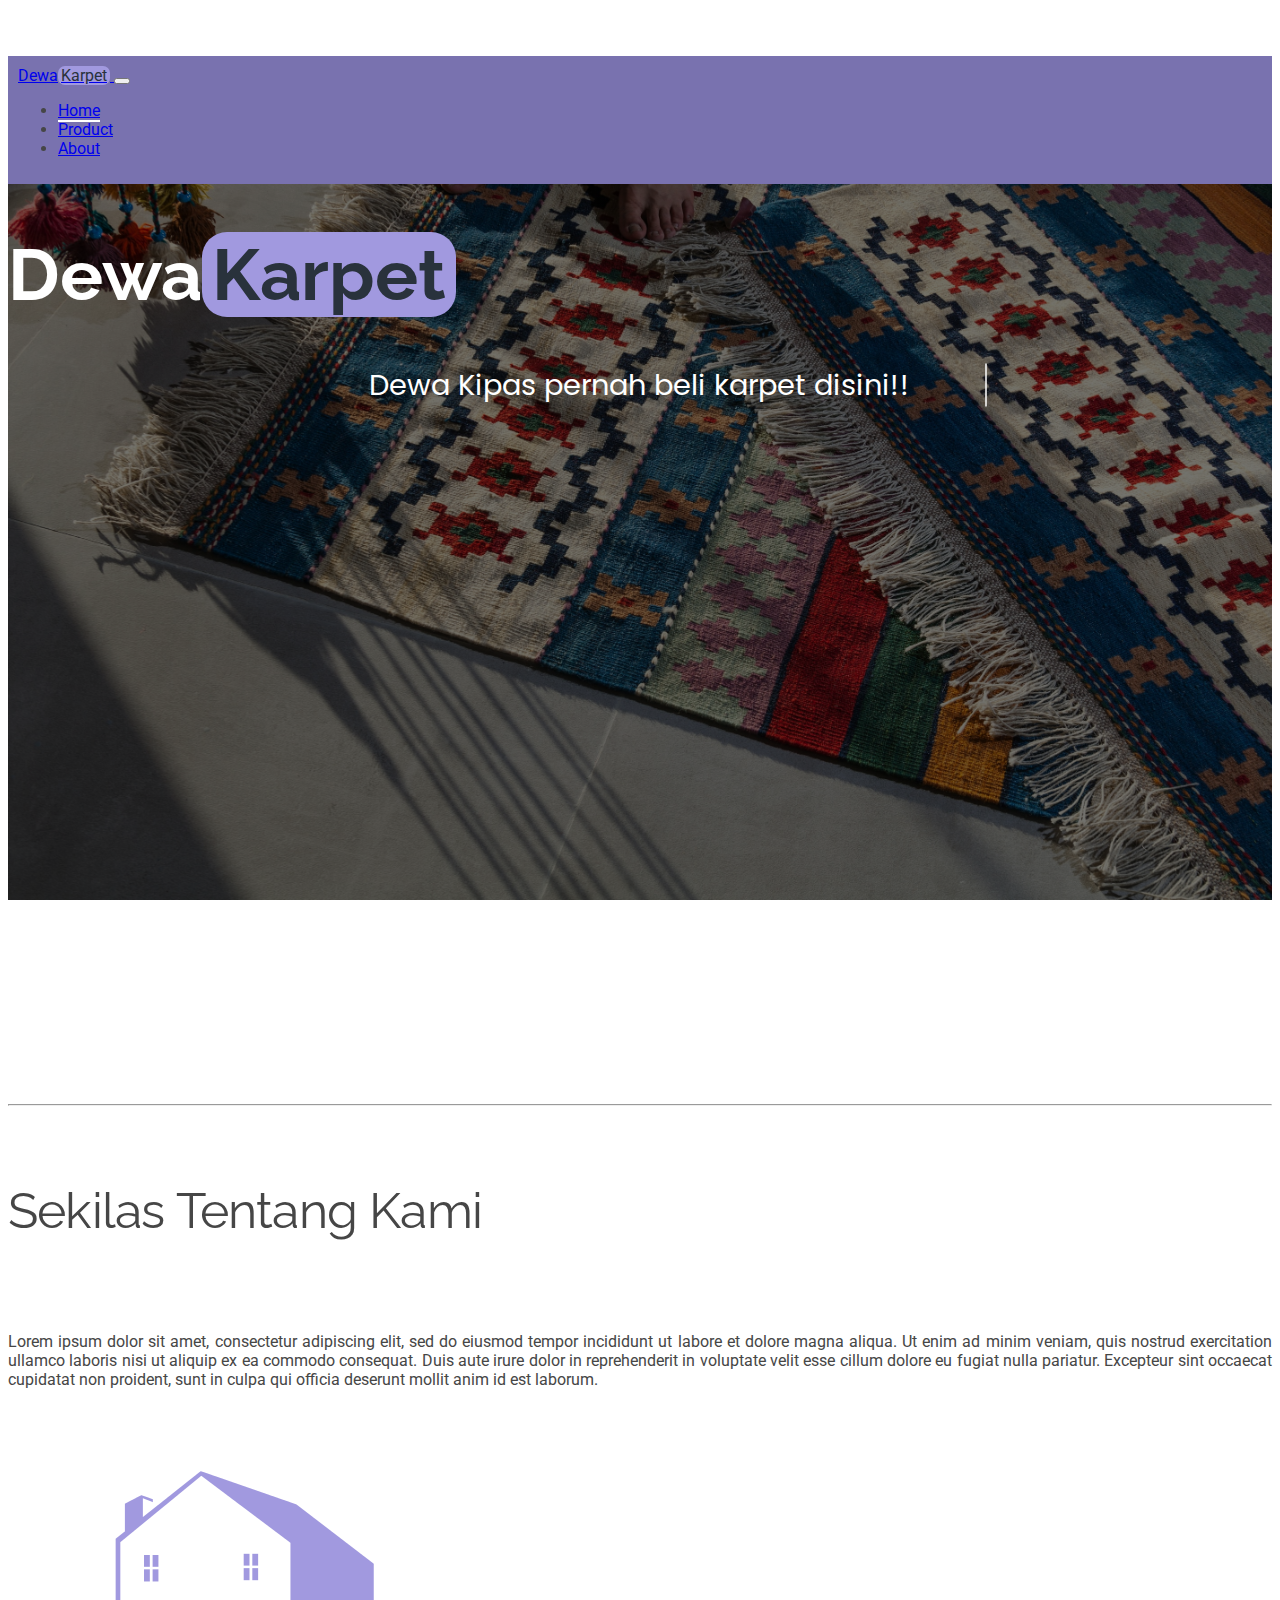
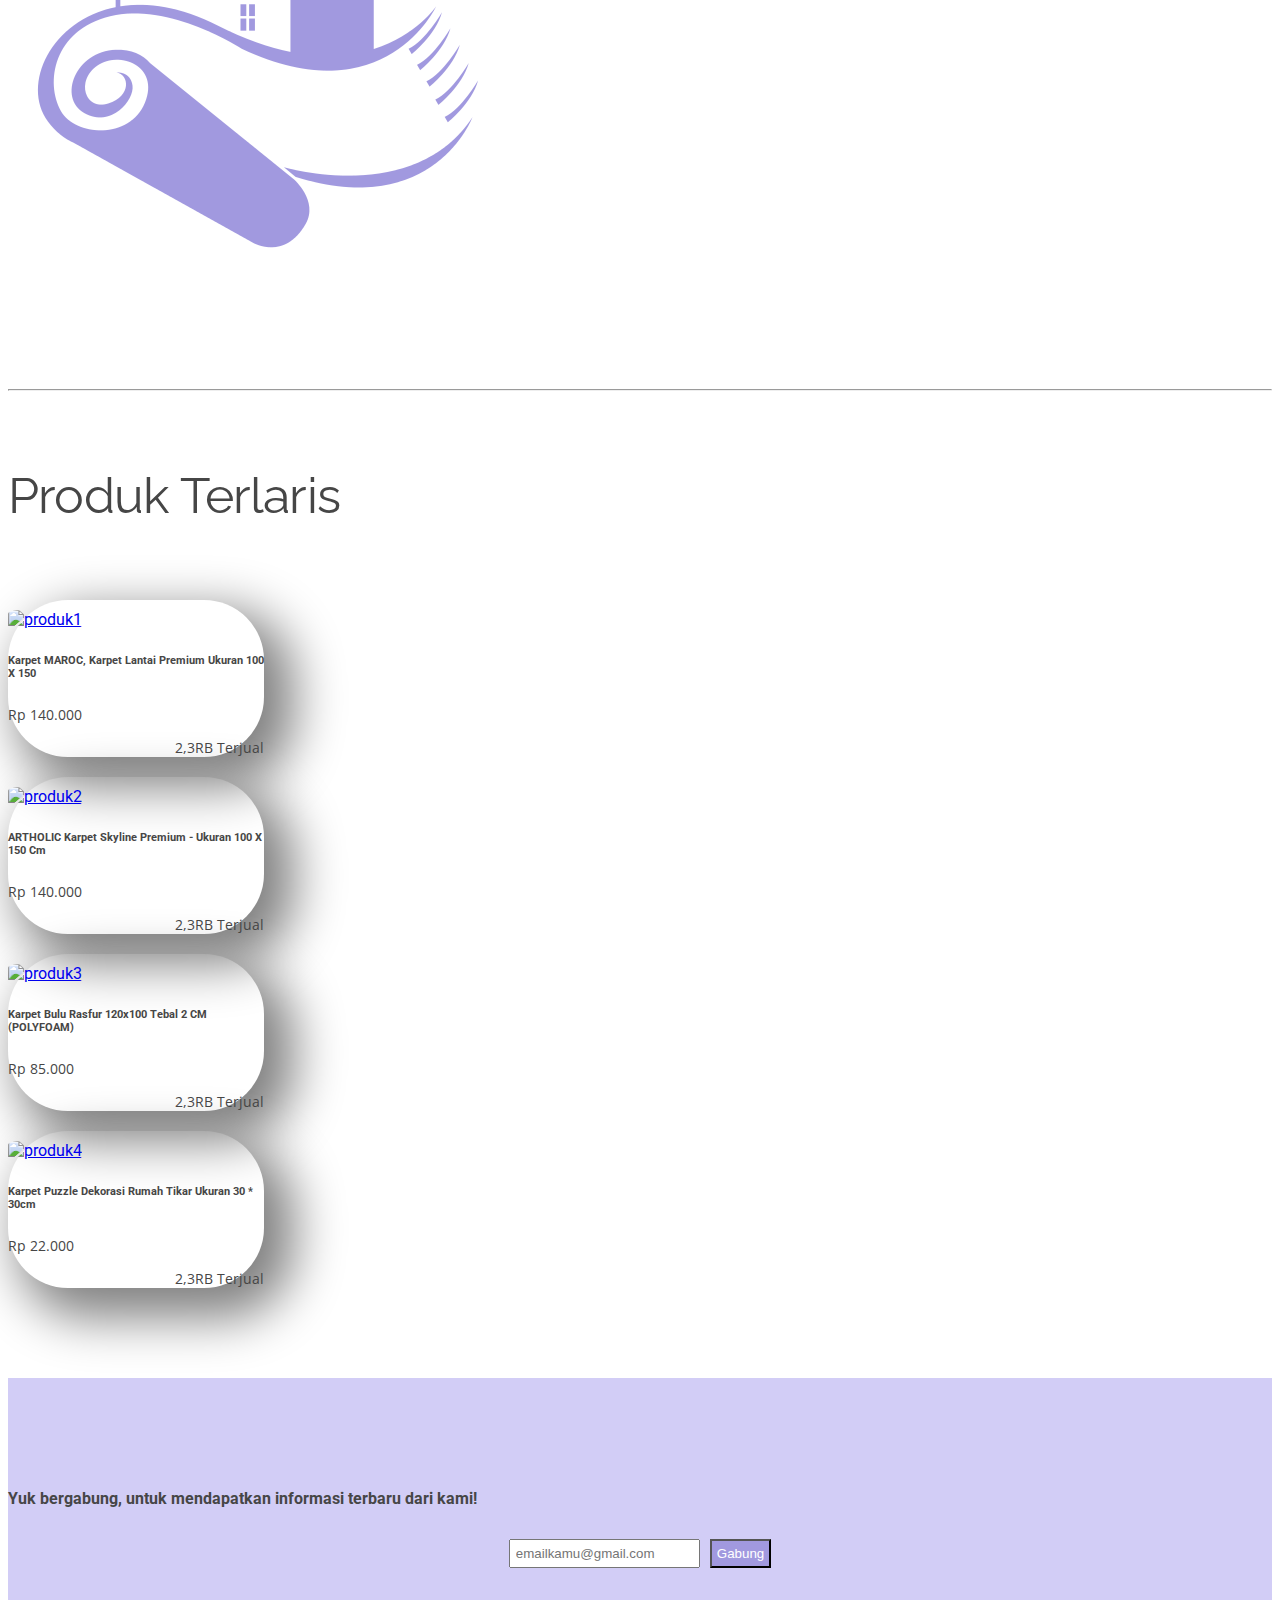
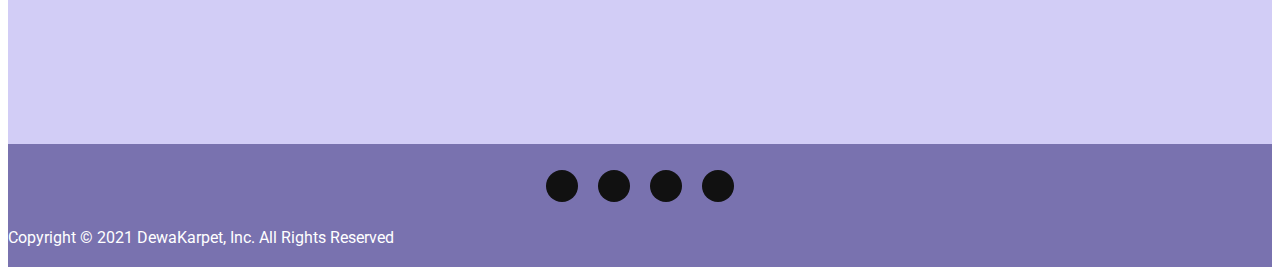
==== commit 5827fba5: "Menambahkan image cover dan fixing semuanya" ====
--- a/index.html
+++ b/index.html
@@ -6,16 +6,18 @@
   <meta name="viewport" content="width=device-width, initial-scale=1">
   <title>Toko Karpet</title>
 
-  <link rel="canonical" href="https://v5.getbootstrap.com/docs/5.0/examples/carousel/">
   <link rel="preconnect" href="https://fonts.gstatic.com">
   <link href="https://fonts.googleapis.com/css2?family=Open+Sans:wght@700&display=swap" rel="stylesheet">
   <link href="https://fonts.googleapis.com/css2?family=Barlow+Semi+Condensed:wght@300&display=swap" rel="stylesheet">
   <link href="https://fonts.googleapis.com/css2?family=Roboto&display=swap" rel="stylesheet">
+  <link href="https://fonts.googleapis.com/css2?family=Lato:ital,wght@1,700&display=swap" rel="stylesheet">
+  <link href="https://fonts.googleapis.com/css2?family=Raleway:wght@700&display=swap" rel="stylesheet">
+  <link href="https://fonts.googleapis.com/css2?family=Poppins:ital,wght@1,600&display=swap" rel="stylesheet">
 
   <!-- Bootstrap core CSS -->
   <link href="https://cdn.jsdelivr.net/npm/bootstrap@5.0.0-beta3/dist/css/bootstrap.min.css" rel="stylesheet" integrity="sha384-eOJMYsd53ii+scO/bJGFsiCZc+5NDVN2yr8+0RDqr0Ql0h+rP48ckxlpbzKgwra6" crossorigin="anonymous">
+  
   <script src="https://cdn.jsdelivr.net/npm/bootstrap@5.0.0-beta3/dist/js/bootstrap.bundle.min.js" integrity="sha384-JEW9xMcG8R+pH31jmWH6WWP0WintQrMb4s7ZOdauHnUtxwoG2vI5DkLtS3qm9Ekf" crossorigin="anonymous"></script>
-
   <script src="https://kit.fontawesome.com/c8e4d183c2.js" crossorigin="anonymous"></script>
 
   <!-- Custom styles for this template -->
@@ -25,10 +27,10 @@
 <body>
 
   <header>
-    <nav class="navbar navbar-expand-lg navbar-dark shadow py-3 container-fluid fixed-top">
+    <nav class="navbar navbar-expand-lg navbar-dark shadow container-fluid fixed-top">
       <div class="container">
         <a class="navbar-brand" href="#">
-          Dewa<span class="fw-bold">Karpet</span>
+          Dewa<span class="fw-bold karpetlogo">Karpet</span>
         </a>
         <button class="navbar-toggler" type="button" data-bs-toggle="collapse" data-bs-target="#navbarNav" aria-controls="navbarNav" aria-expanded="false" aria-label="Toggle navigation">
           <span class="navbar-toggler-icon"></span>
@@ -36,12 +38,12 @@
         <div class="collapse navbar-collapse" id="navbarNav">
           <ul class="navbar-nav ms-auto">
             <li class="nav-item">
-              <a class="nav-link active" href="#">Home</a>
+              <a class="nav-link text-center active" href="#">Home</a>
             </li>
             <li class="nav-item">
-              <a class="nav-link" href="products.html">Product</a>
+              <a class="nav-link text-center" href="products.html">Product</a>
             </li>
-            <li class="nav-item">
+            <li class="nav-item text-center">
               <a class="nav-link" href="about.html">About</a>
             </li>
           </ul>
@@ -52,81 +54,10 @@
 
   <main>
 
-    <div id="myCarousel" class="carousel slide" data-ride="carousel">
-      <ol class="carousel-indicators">
-        <li data-target="#myCarousel" data-slide-to="0" class="active"></li>
-        <li data-target="#myCarousel" data-slide-to="1"></li>
-        <li data-target="#myCarousel" data-slide-to="2"></li>
-      </ol>
-      <div class="carousel-inner">
-        <div class="carousel-item active">
-          <div class="row">
-            <div class="col">
-                <a href="#">
-                    <img src="img/1.jpg" alt="Image" style="max-width: 100%;">
-                </a>
-            </div>
-            <div class="col">
-                <a href="#">
-                    <img src="img/1.jpg" alt="Image" style="max-width: 100%;">
-                </a>
-            </div>
-            <div class="col">
-                <a href="#">
-                    <img src="img/1.jpg" alt="Image" style="max-width: 100%;">
-                </a>
-            </div>
-          </div>
-        </div>
-        <div class="carousel-item">
-          <div class="row">
-            <div class="col">
-                <a href="#">
-                    <img src="img/2.jpg" alt="Image" style="max-width:100%;">
-                </a>
-            </div>
-            <div class="col">
-                <a href="#">
-                    <img src="img/2.jpg" alt="Image" style="max-width:100%;">
-                </a>
-            </div>
-            <div class="col">
-                <a href="#">
-                    <img src="img/2.jpg" alt="Image" style="max-width:100%;">
-                </a>
-            </div>
-          </div>
-        </div>
-        <div class="carousel-item">
-          <div class="row">
-            <div class="col">
-                <a href="#">
-                    <img src="img/3.jpg" alt="Image" style="max-width:100%;">
-                </a>
-            </div>
-            <div class="col">
-                <a href="#">
-                    <img src="img/3.jpg" alt="Image" style="max-width:100%;">
-                </a>
-            </div>
-            <div class="col">
-                <a href="#">
-                    <img src="img/3.jpg" alt="Image" style="max-width:100%;">
-                </a>
-            </div>
-          </div>
-        </div>
-      </div>
-      <a class="carousel-control-prev" href="#myCarousel" role="button" data-slide="prev">
-        <span class="carousel-control-prev-icon" aria-hidden="true"></span>
-        <span class="sr-only">Previous</span>
-      </a>
-      <a class="carousel-control-next" href="#myCarousel" role="button" data-slide="next">
-        <span class="carousel-control-next-icon" aria-hidden="true"></span>
-        <span class="sr-only">Next</span>
-      </a>
-    </div>
-
+    <div class="d-flex flex-column justify-content-center align-content-center headerImage">
+      <h1 class="text-center">Dewa<span class="karpeth1">Karpet</span></h1>
+      <p class="line-1 anim-typewriter">Dewa Kipas pernah beli karpet disini!!</p>    
+    </div>
 
     <!-- Marketing messaging and featurettes
       ================================================== -->
@@ -155,8 +86,7 @@
 
 <hr class="featurette-divider">
 
-<h2 class="featurette-heading text-center mb-0">Produk Terlaris</h2><br />
-<div style="margin:10px auto 30px; width: 100px; border: 2px solid #29323c;"></div>
+<h2 class="featurette-heading text-center mb-0">Produk Terlaris</h2><br /><br />
 <div class="row justify-content-center">
   <div class="card mr-3" style="width: 16rem;">
       <a href="#"><img src="https://cf.shopee.co.id/file/49ec6f7599557628868619a25c5a450c"
@@ -279,7 +209,7 @@
             <a href="#"><i class="fa fa-facebook" aria-hidden="true"></i></a>
           </div>
         </div>
-        <p class="text-center" style="margin-bottom: 0%; padding-bottom: 20px;">Copyright &copy; 2021 Perusahaan, Inc. All Rights Reserved</p>
+        <p class="text-center" style="margin-bottom: 0%; padding-bottom: 20px;">Copyright &copy; 2021 DewaKarpet, Inc. All Rights Reserved</p>
       </div>
     </footer>
   </main>
--- a/css/style.css
+++ b/css/style.css
@@ -16,7 +16,7 @@
   /* GLOBAL STYLES
   --------------------------------------------- */
   /* Padding below the footer and lighter body text */
-
+  
   body {
     padding-top: 3rem;
     color: #464646;
@@ -25,7 +25,75 @@
 
   nav {
     background-color: #7972AF;
-  }
+    padding:10px;
+  }
+
+  h2, h1 {
+    font-family: "Raleway";
+  }
+
+  .karpetlogo {
+    color:#29323c; 
+    background-color:#A199DF; 
+    border-radius: 7px; 
+    padding: 0% 3px;
+  }
+
+  .karpeth1 {
+    background-color: #A199DF; 
+    border-radius: 25px; 
+    color:#29323c; 
+    padding:0% 10px;
+  }
+
+  .headerImage {
+    margin: 0;
+    padding: 0;
+    height: 100vh;
+    width: 100%;
+    background-position:50% 70%;
+    background-size: cover;
+    overflow: hidden;
+    background-repeat:no-repeat;
+    background-attachment:fixed;
+    background-image: linear-gradient(to bottom, rgba(0, 0, 0, 0.55), rgba(0, 0, 0, 0.55)), url(../img/cover.jpg);
+  }
+
+  .headerImage h1 {
+    font-weight: bold;
+    font-family: "Raleway";
+    font-size: 72px;
+    color: #fff;
+    padding-bottom: 20px;
+  }
+
+  .line-1{
+    font-family: "Poppins";
+    top: 50%;  
+    width: 24em;
+    margin: 0 auto;
+    border-right: 2px solid rgba(255,255,255,.75);
+    font-size: 180%;
+    text-align: center;
+    white-space: nowrap;
+    overflow: hidden;
+    transform: translateY(-50%);
+    color: white;
+}
+
+/* Animation */
+.anim-typewriter{
+  animation: typewriter 3s steps(44) 1s 1 normal both,
+             blinkTextCursor 700ms steps(44) infinite normal;
+}
+@keyframes typewriter{
+  from{width: 0;}
+  to{width: 22em;}
+}
+@keyframes blinkTextCursor{
+  from{border-right-color: rgba(255,255,255,.75);}
+  to{border-right-color: transparent;}
+}
 
   .langganan {
     background-color: #D2CDF6;
@@ -67,40 +135,14 @@
   -------------------------------------------- */
 
   /* Carousel base class */
-  .carousel {
-    margin: 5%;
-    width: auto;
-  }
-
   .col {
     padding: 0%;
   }
-
-
-  /* MARKETING CONTENT
--------------------------------------------------- */
-
-  /* Center align the text within the three columns below the carousel */
-  .marketing .col-lg-4 {
-    margin-bottom: 1.5rem;
-    text-align: center;
-  }
-
+  
   .marketing h2 {
     font-weight: 400;
   }
 
-  .marketing .col-lg-4 p {
-    margin-right: .75rem;
-    margin-left: .75rem;
-  }
-
-
-  /* Featurettes
-------------------------- */
-
-
-  /* Thin out the marketing headings */
   .featurette-heading {
     font-weight: 300;
     line-height: 1;
@@ -162,16 +204,7 @@
     display: none;
   }
 
-  .imghide {
-      display: none;
-  }
-
-  /* RESPONSIVE CSS
--------------------------------------------------- */
-
   @media (min-width: 40em) {
-
-    /* Bump up size of carousel content */
 
     .featurette-heading {
       font-size: 50px;
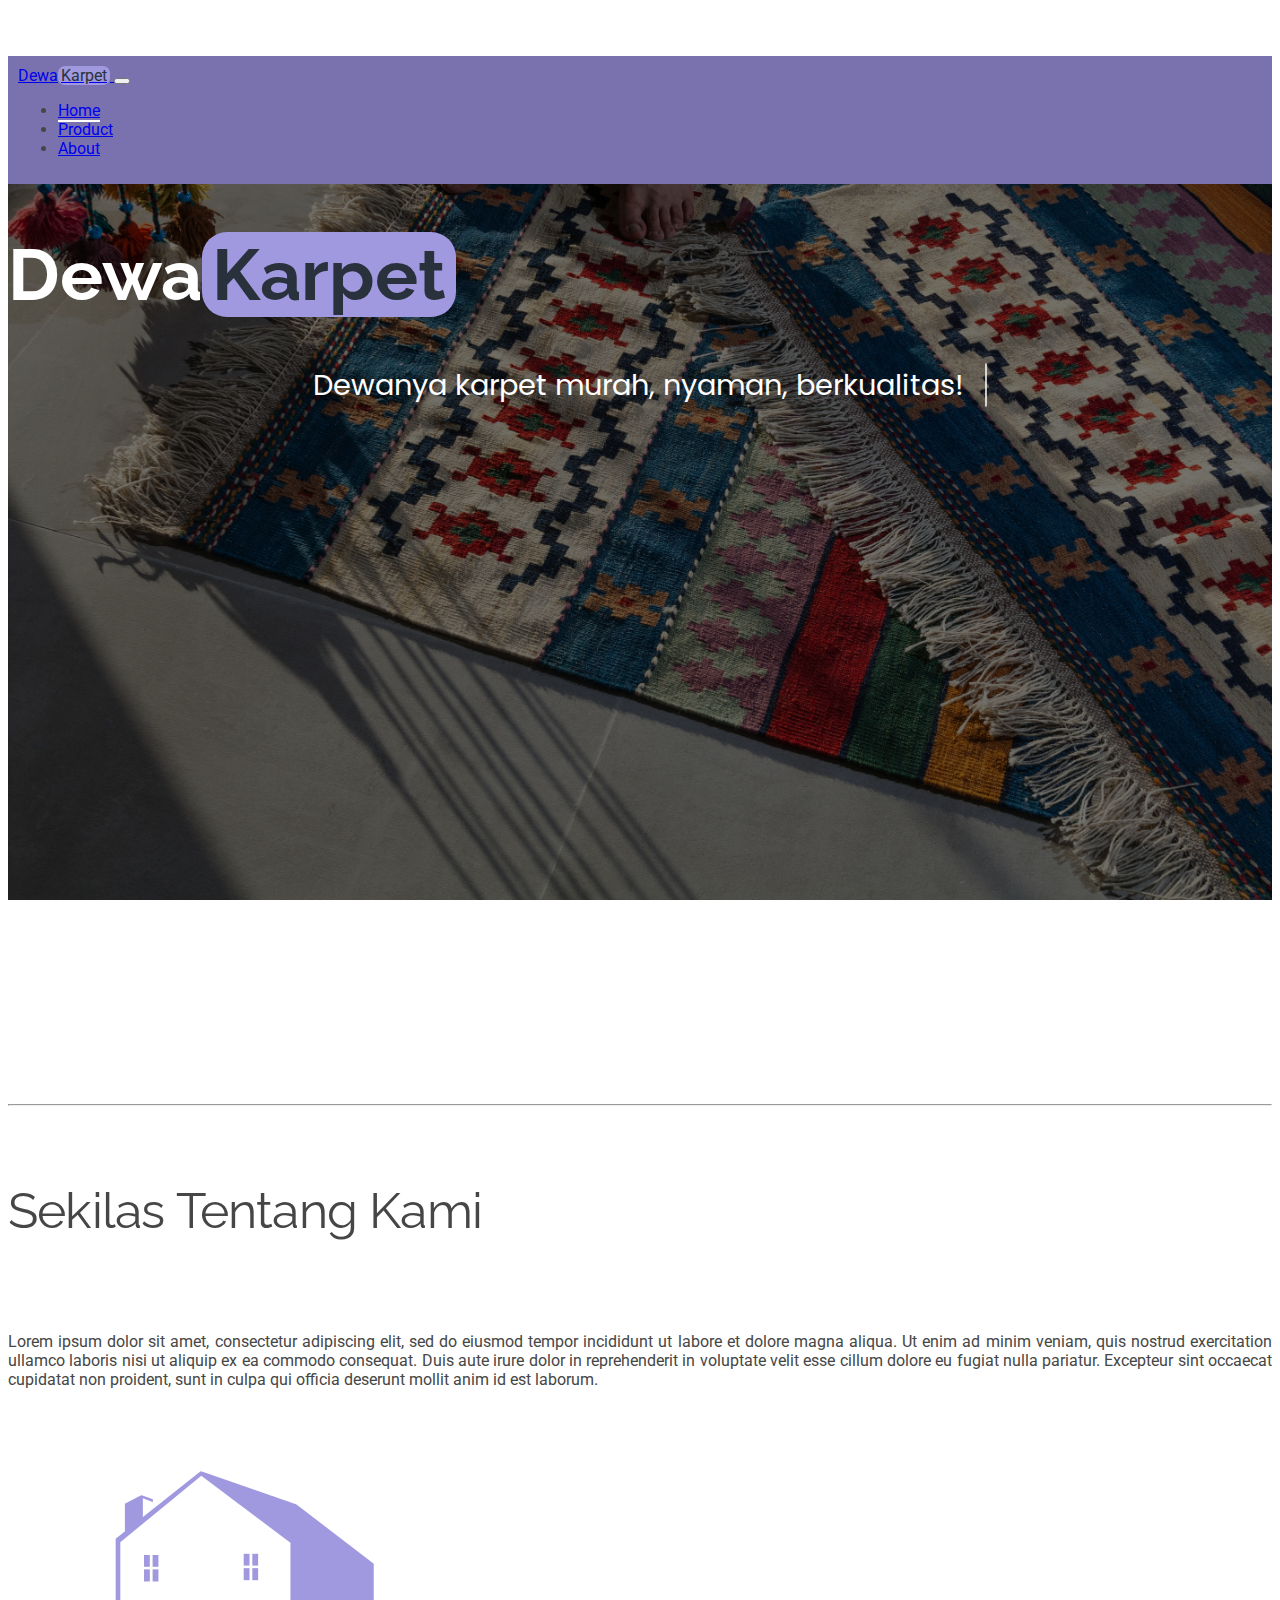
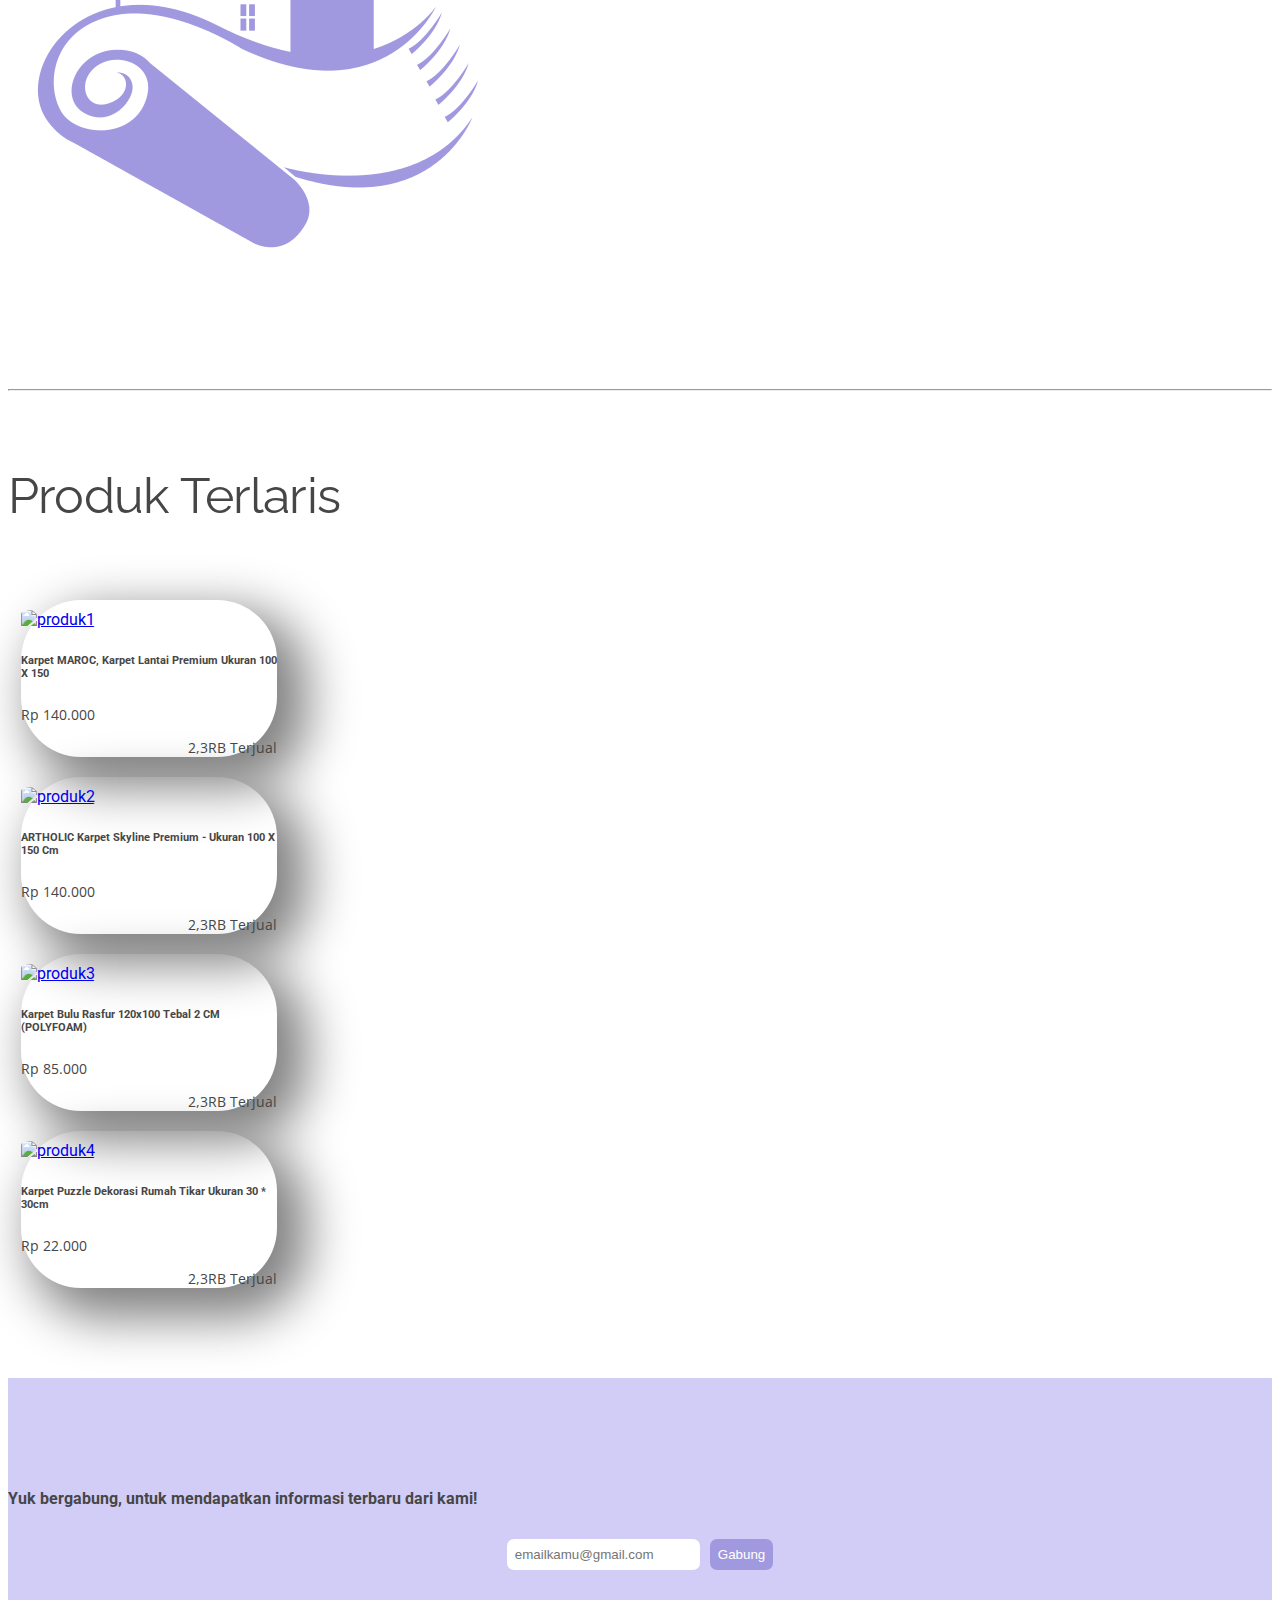
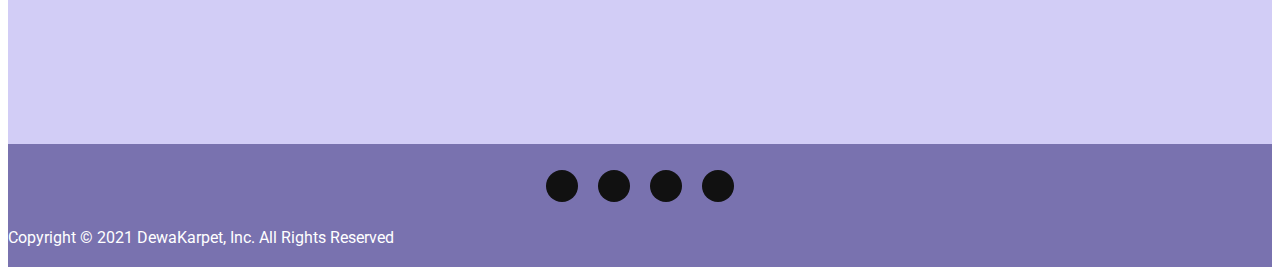
==== commit 367b1496: "Fix in yang masih kurang" ====
--- a/index.html
+++ b/index.html
@@ -56,7 +56,7 @@
 
     <div class="d-flex flex-column justify-content-center align-content-center headerImage">
       <h1 class="text-center">Dewa<span class="karpeth1">Karpet</span></h1>
-      <p class="line-1 anim-typewriter">Dewa Kipas pernah beli karpet disini!!</p>    
+      <p class="line-1 anim-typewriter">Dewanya karpet murah, nyaman, berkualitas!</p>    
     </div>
 
     <!-- Marketing messaging and featurettes
@@ -88,7 +88,7 @@
 
 <h2 class="featurette-heading text-center mb-0">Produk Terlaris</h2><br /><br />
 <div class="row justify-content-center">
-  <div class="card mr-3" style="width: 16rem;">
+  <div class="card" style="width: 16rem;">
       <a href="#"><img src="https://cf.shopee.co.id/file/49ec6f7599557628868619a25c5a450c"
         class="card-img-top" alt="produk1"></a>
       <div class="card-body">
--- a/css/style.css
+++ b/css/style.css
@@ -67,33 +67,48 @@
     padding-bottom: 20px;
   }
 
-  .line-1{
+  .line-1 {
     font-family: "Poppins";
     top: 50%;  
-    width: 24em;
     margin: 0 auto;
     border-right: 2px solid rgba(255,255,255,.75);
     font-size: 180%;
     text-align: center;
-    white-space: nowrap;
     overflow: hidden;
-    transform: translateY(-50%);
     color: white;
-}
-
-/* Animation */
-.anim-typewriter{
-  animation: typewriter 3s steps(44) 1s 1 normal both,
-             blinkTextCursor 700ms steps(44) infinite normal;
-}
-@keyframes typewriter{
-  from{width: 0;}
-  to{width: 22em;}
-}
-@keyframes blinkTextCursor{
-  from{border-right-color: rgba(255,255,255,.75);}
-  to{border-right-color: transparent;}
-}
+  }
+
+  @media (min-width:720px) {
+
+    .line-1{
+      font-family: "Poppins";
+      top: 50%;  
+      width: 24em;
+      margin: 0 auto;
+      border-right: 2px solid rgba(255,255,255,.75);
+      font-size: 180%;
+      text-align: center;
+      white-space: nowrap;
+      overflow: hidden;
+      transform: translateY(-50%);
+      color: white;
+  }
+  
+  /* Animation */
+  .anim-typewriter{
+    animation: typewriter 3s steps(44) 1s 1 normal both,
+               blinkTextCursor 700ms steps(44) infinite normal;
+  }
+  @keyframes typewriter{
+    from{width: 0;}
+    to{width: 25em;}
+  }
+  @keyframes blinkTextCursor{
+    from{border-right-color: rgba(255,255,255,.75);}
+    to{border-right-color: transparent;}
+  }
+  }
+
 
   .langganan {
     background-color: #D2CDF6;
@@ -108,7 +123,13 @@
   }
 
   .langganan input {
-    padding: 5px;
+    border-radius: 7px;
+    padding: 8px;
+    border: none;
+  }
+
+  .langganan input[type=submit]:hover {
+    background-color: #9489e7;
   }
 
   .langganan input[type=submit] {
@@ -154,7 +175,8 @@
     border-radius: 60px;
     box-shadow: 20px 20px 50px 10px grey;
     margin-bottom: 20px;
-    margin-right: 2%
+    margin-right: 1%;
+    margin-left: 1%;
   }
 
   .card-body p {
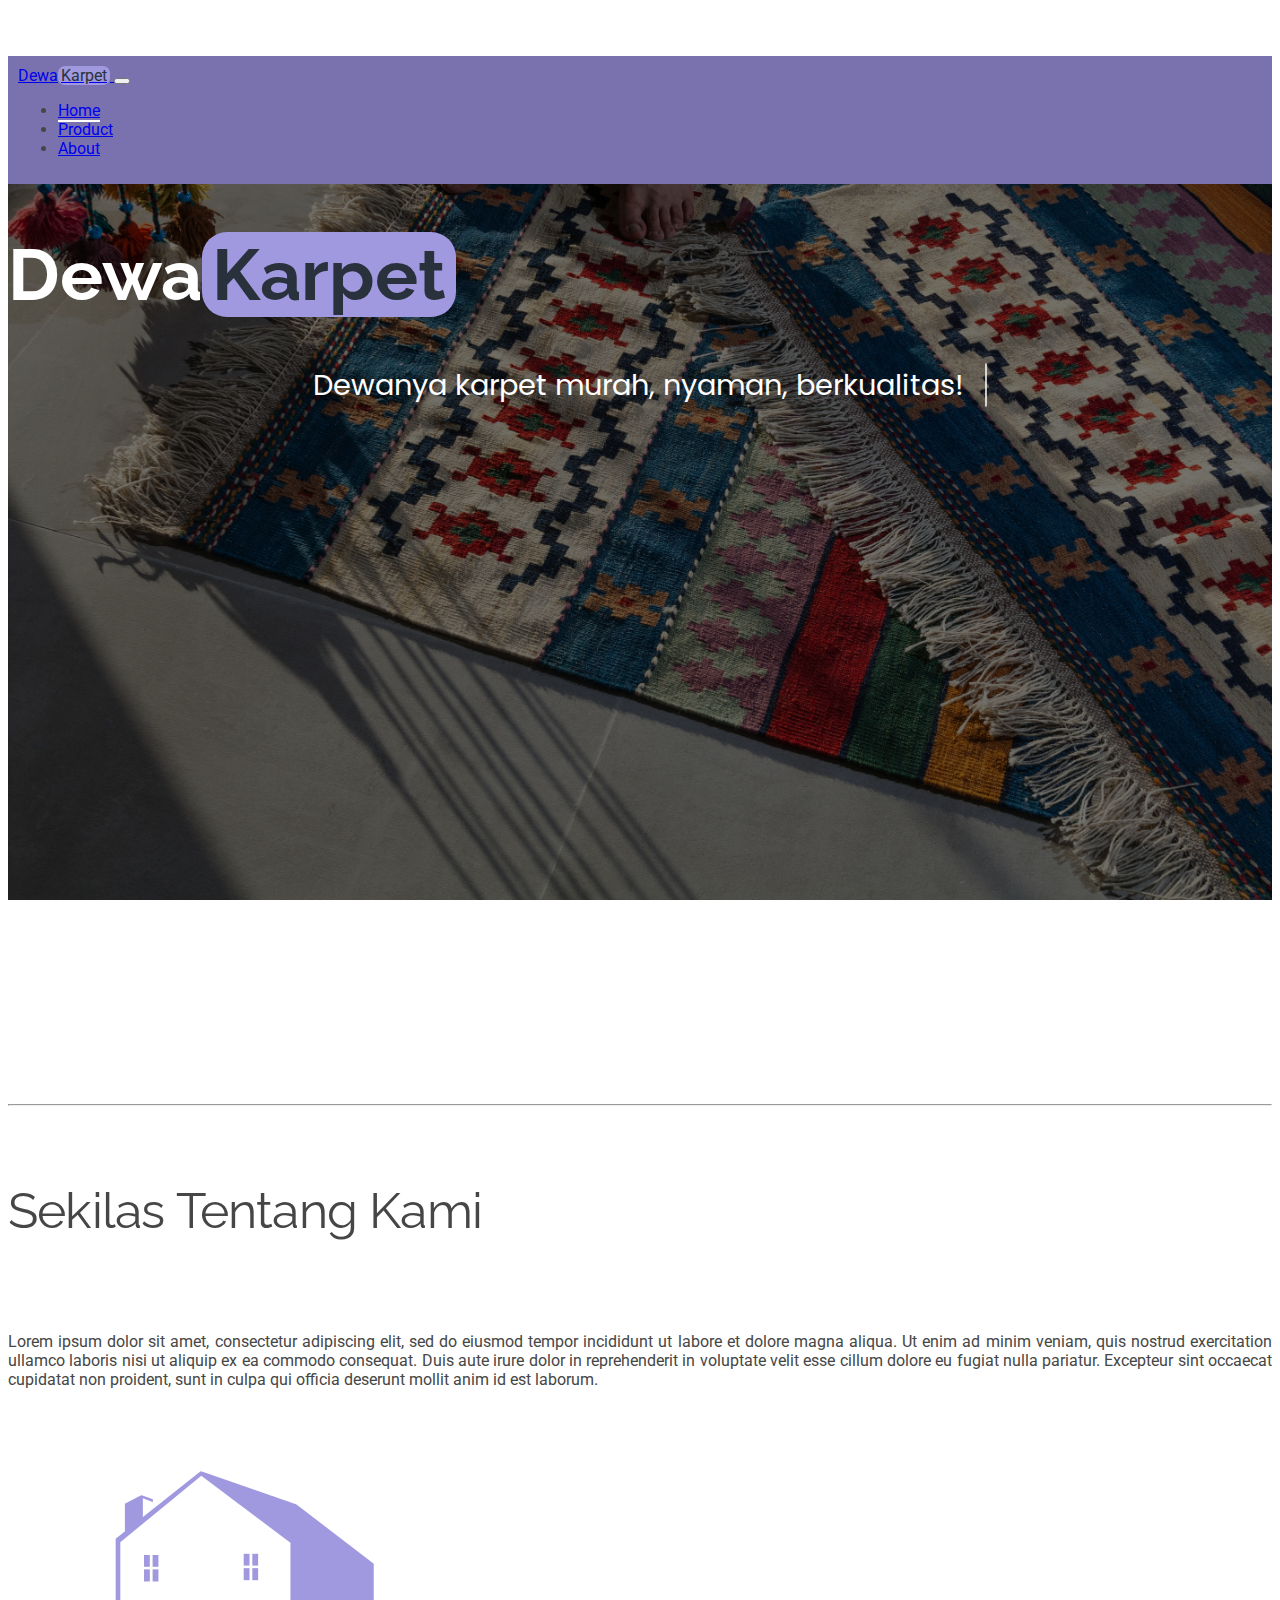
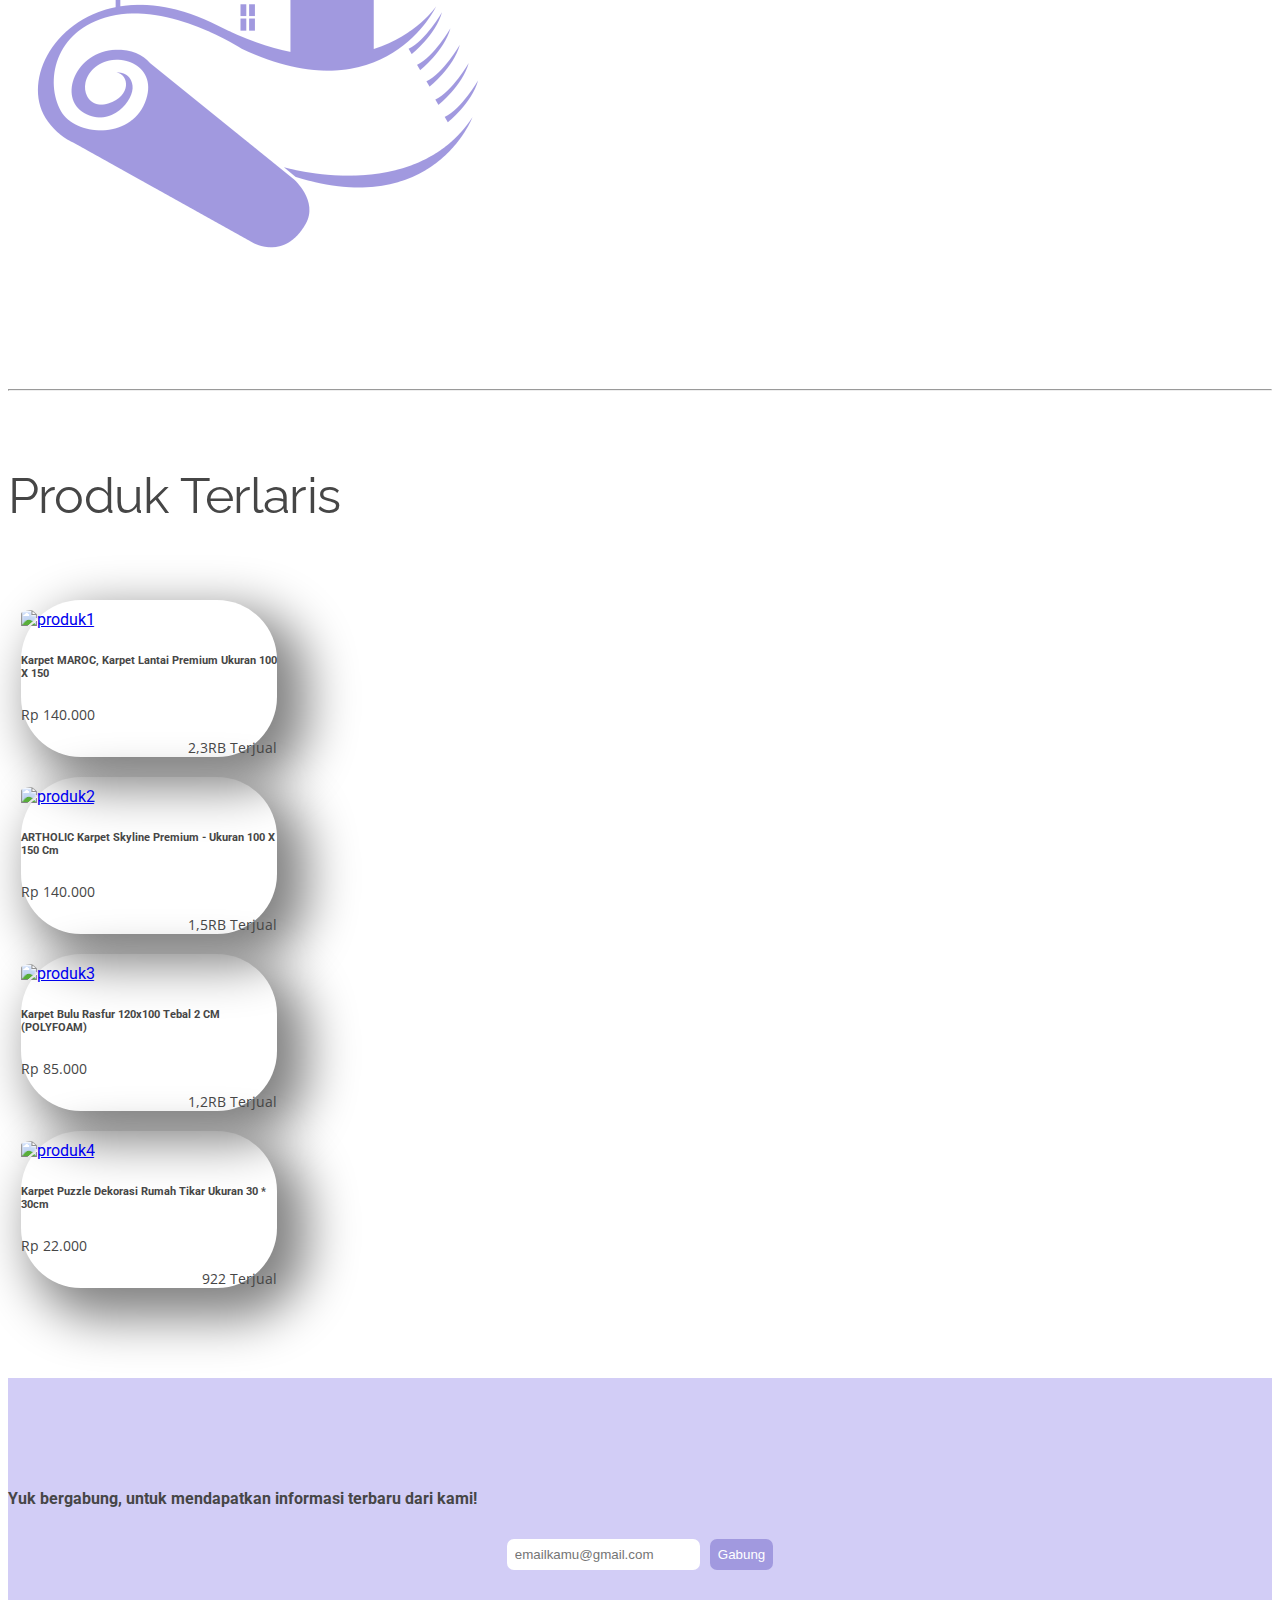
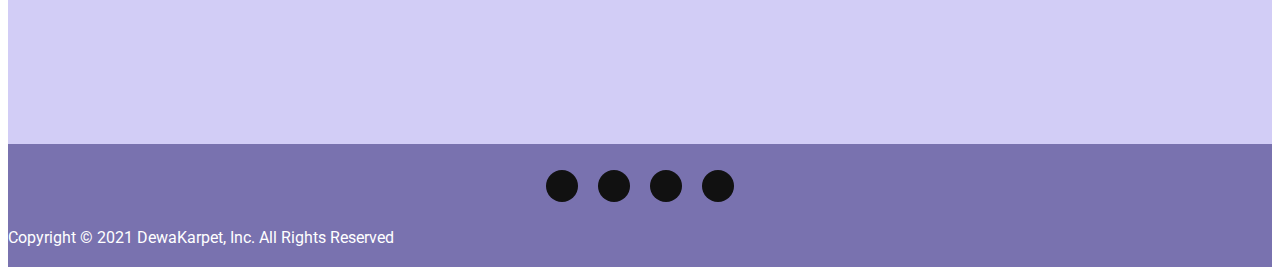
==== commit 41e23b8b: "Benerin laman product sama nambah index dikit dikit" ====
--- a/index.html
+++ b/index.html
@@ -21,7 +21,7 @@
   <script src="https://kit.fontawesome.com/c8e4d183c2.js" crossorigin="anonymous"></script>
 
   <!-- Custom styles for this template -->
-  <link href="/css/style.css" rel="stylesheet">
+  <link href="./css/style.css" rel="stylesheet">
 </head>
 
 <body>
@@ -38,7 +38,7 @@
         <div class="collapse navbar-collapse" id="navbarNav">
           <ul class="navbar-nav ms-auto">
             <li class="nav-item">
-              <a class="nav-link text-center active" href="#">Home</a>
+              <a class="nav-link text-center active" href="index.html">Home</a>
             </li>
             <li class="nav-item">
               <a class="nav-link text-center" href="products.html">Product</a>
@@ -79,19 +79,19 @@
             height="500" xmlns="http://www.w3.org/2000/svg" aria-label="Placeholder: 500x500"
             preserveAspectRatio="xMidYMid slice" role="img" focusable="false">
             <rect width="100%" height="100%" fill="#ffff" />
-            <image xlink:href="assets\231193a58229f3feb3f90a65a0826d0b.png" width="100%" mask="url(#mask)"></image>
-        </svg>
-    </div>
-</div>
-
-<hr class="featurette-divider">
-
-<h2 class="featurette-heading text-center mb-0">Produk Terlaris</h2><br /><br />
-<div class="row justify-content-center">
-  <div class="card" style="width: 16rem;">
-      <a href="#"><img src="https://cf.shopee.co.id/file/49ec6f7599557628868619a25c5a450c"
+            <image xlink:href="img\231193a58229f3feb3f90a65a0826d0b.png" width="100%" mask="url(#mask)"></image>
+          </svg>
+       </div>
+     </div>
+
+     <hr class="featurette-divider">
+
+     <h2 class="featurette-heading text-center mb-0">Produk Terlaris</h2><br /><br />
+    <div class="row justify-content-center">
+      <div class="card" style="width: 16rem;">
+        <a href="#"><img src="https://cf.shopee.co.id/file/49ec6f7599557628868619a25c5a450c"
         class="card-img-top" alt="produk1"></a>
-      <div class="card-body">
+        <div class="card-body">
           <h6 class="card-title">Karpet MAROC, Karpet Lantai Premium Ukuran 100 X 150</h6>
           <p>Rp 140.000</p>
           <div class="row">
@@ -108,8 +108,8 @@
               <p style="text-align: right;">2,3RB Terjual</p>
             </div>
           </div>
-      </div>
-  </div>
+       </div>
+     </div>
   <div class="card mr-3" style="width: 16rem;">
     <a href="#"><img src="https://cf.shopee.co.id/file/7f1f7db8858b4bcbce43bacedaa20bc1"
       class="card-img-top" alt="produk2"></a>
@@ -127,7 +127,7 @@
               </div>
             </div>
             <div class="col">
-              <p style="text-align: right;">2,3RB Terjual</p>
+              <p style="text-align: right;">1,5RB Terjual</p>
             </div>
           </div>
       </div>
@@ -145,11 +145,11 @@
               <i class="fas fa-star"></i>
               <i class="fas fa-star"></i>
               <i class="fas fa-star"></i>
-              <i class="far fa-star"></i>
+              <i class="fas fa-star-half-alt"></i>
             </div>
           </div>
           <div class="col">
-            <p style="text-align: right;">2,3RB Terjual</p>
+            <p style="text-align: right;">1,2RB Terjual</p>
           </div>
         </div>
       </div>
@@ -167,11 +167,11 @@
                       <i class="fas fa-star"></i>
                       <i class="fas fa-star"></i>
                       <i class="fas fa-star"></i>
-                      <i class="far fa-star"></i>
+                      <i class="fas fa-star-half-alt"></i>
                     </div>
                   </div>
                   <div class="col">
-                    <p style="text-align: right;">2,3RB Terjual</p>
+                    <p style="text-align: right;">922 Terjual</p>
                   </div>
                 </div>
             </div>
--- a/css/style.css
+++ b/css/style.css
@@ -238,4 +238,38 @@
       display:flex;
     }
     
-  }+  }
+
+/* Custom Button class */
+.btn-dewa {
+  background-color: #A199DF;
+  color: white;
+}
+
+.btn-dewa:hover {
+  background-color: #9489e7;
+}
+
+.btn-outline-dewa {
+  background-color: transparent;
+  border: #A199DF solid 1px;
+  color: #9489e7;;
+}
+
+.btn-outline-dewa:hover {
+  background-color: #9489e7;
+  color: #ffff;
+}
+
+/* Font */
+.fw-medium {
+  font-weight: 600;
+}
+
+/* Hoverable-div */
+.hover-shadow:hover {
+  background-color: #fff;
+  box-shadow: 10px 10px 32px 1px rgba(0,0,0,0.35);
+  -webkit-box-shadow: 10px 10px 32px 1px rgba(0,0,0,0.35);
+  -moz-box-shadow: 10px 10px 32px 1px rgba(0,0,0,0.35);
+}